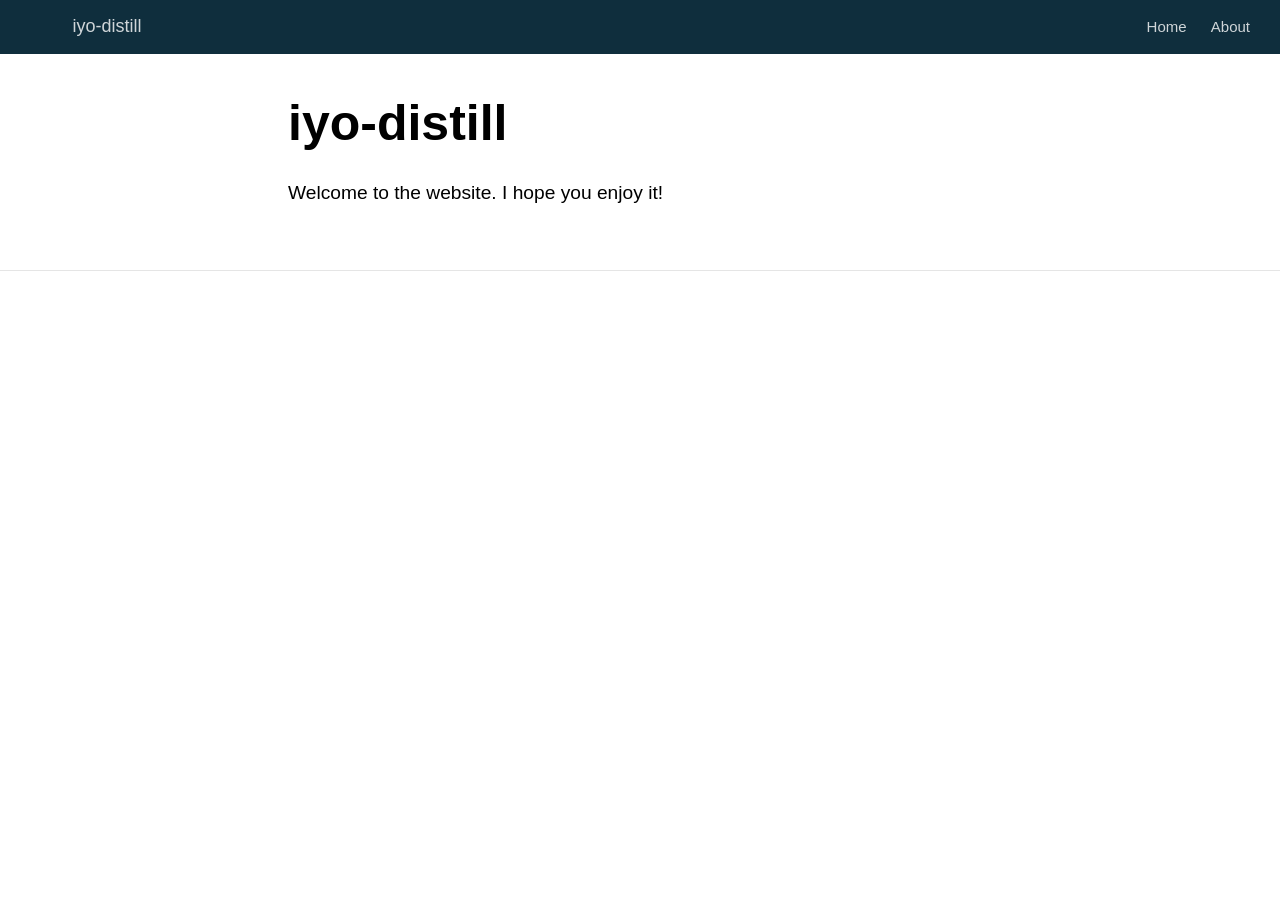
==== docs/index.html @ 84cd0dcd "distill" ====
<!DOCTYPE html>

<html xmlns="http://www.w3.org/1999/xhtml" lang="" xml:lang="">

<head>
  <meta charset="utf-8"/>
  <meta name="viewport" content="width=device-width, initial-scale=1"/>
  <meta http-equiv="X-UA-Compatible" content="IE=Edge,chrome=1"/>
  <meta name="generator" content="distill" />

  <style type="text/css">
  /* Hide doc at startup (prevent jankiness while JS renders/transforms) */
  body {
    visibility: hidden;
  }
  </style>

 <!--radix_placeholder_import_source-->
 <!--/radix_placeholder_import_source-->

<style type="text/css">code{white-space: pre;}</style>
<style type="text/css" data-origin="pandoc">
pre > code.sourceCode { white-space: pre; position: relative; }
pre > code.sourceCode > span { display: inline-block; line-height: 1.25; }
pre > code.sourceCode > span:empty { height: 1.2em; }
.sourceCode { overflow: visible; }
code.sourceCode > span { color: inherit; text-decoration: inherit; }
div.sourceCode { margin: 1em 0; }
pre.sourceCode { margin: 0; }
@media screen {
div.sourceCode { overflow: auto; }
}
@media print {
pre > code.sourceCode { white-space: pre-wrap; }
pre > code.sourceCode > span { text-indent: -5em; padding-left: 5em; }
}
pre.numberSource code
  { counter-reset: source-line 0; }
pre.numberSource code > span
  { position: relative; left: -4em; counter-increment: source-line; }
pre.numberSource code > span > a:first-child::before
  { content: counter(source-line);
    position: relative; left: -1em; text-align: right; vertical-align: baseline;
    border: none; display: inline-block;
    -webkit-touch-callout: none; -webkit-user-select: none;
    -khtml-user-select: none; -moz-user-select: none;
    -ms-user-select: none; user-select: none;
    padding: 0 4px; width: 4em;
    color: #aaaaaa;
  }
pre.numberSource { margin-left: 3em; border-left: 1px solid #aaaaaa;  padding-left: 4px; }
div.sourceCode
  {   }
@media screen {
pre > code.sourceCode > span > a:first-child::before { text-decoration: underline; }
}
code span.al { color: #ad0000; } /* Alert */
code span.an { color: #5e5e5e; } /* Annotation */
code span.at { color: #20794d; } /* Attribute */
code span.bn { color: #ad0000; } /* BaseN */
code span.bu { } /* BuiltIn */
code span.cf { color: #007ba5; } /* ControlFlow */
code span.ch { color: #20794d; } /* Char */
code span.cn { color: #8f5902; } /* Constant */
code span.co { color: #5e5e5e; } /* Comment */
code span.cv { color: #5e5e5e; font-style: italic; } /* CommentVar */
code span.do { color: #5e5e5e; font-style: italic; } /* Documentation */
code span.dt { color: #ad0000; } /* DataType */
code span.dv { color: #ad0000; } /* DecVal */
code span.er { color: #ad0000; } /* Error */
code span.ex { } /* Extension */
code span.fl { color: #ad0000; } /* Float */
code span.fu { color: #4758ab; } /* Function */
code span.im { } /* Import */
code span.in { color: #5e5e5e; } /* Information */
code span.kw { color: #007ba5; } /* Keyword */
code span.op { color: #5e5e5e; } /* Operator */
code span.ot { color: #007ba5; } /* Other */
code span.pp { color: #ad0000; } /* Preprocessor */
code span.sc { color: #20794d; } /* SpecialChar */
code span.ss { color: #20794d; } /* SpecialString */
code span.st { color: #20794d; } /* String */
code span.va { color: #111111; } /* Variable */
code span.vs { color: #20794d; } /* VerbatimString */
code span.wa { color: #5e5e5e; font-style: italic; } /* Warning */
</style>

  <!--radix_placeholder_meta_tags-->
  <title>iyo-distill</title>

  <meta property="description" itemprop="description" content="Welcome to the website. I hope you enjoy it!"/>



  <!--  https://developers.facebook.com/docs/sharing/webmasters#markup -->
  <meta property="og:title" content="iyo-distill"/>
  <meta property="og:type" content="article"/>
  <meta property="og:description" content="Welcome to the website. I hope you enjoy it!"/>
  <meta property="og:locale" content="en_US"/>
  <meta property="og:site_name" content="iyo-distill"/>

  <!--  https://dev.twitter.com/cards/types/summary -->
  <meta property="twitter:card" content="summary"/>
  <meta property="twitter:title" content="iyo-distill"/>
  <meta property="twitter:description" content="Welcome to the website. I hope you enjoy it!"/>

  <!--/radix_placeholder_meta_tags-->
  <!--radix_placeholder_rmarkdown_metadata-->

  <script type="text/json" id="radix-rmarkdown-metadata">
  {"type":"list","attributes":{"names":{"type":"character","attributes":{},"value":["title","description","site"]}},"value":[{"type":"character","attributes":{},"value":["iyo-distill"]},{"type":"character","attributes":{},"value":["Welcome to the website. I hope you enjoy it!\n"]},{"type":"character","attributes":{},"value":["distill::distill_website"]}]}
  </script>
  <!--/radix_placeholder_rmarkdown_metadata-->
  <!--radix_placeholder_navigation_in_header-->
  <meta name="distill:offset" content=""/>

  <script type="application/javascript">

    window.headroom_prevent_pin = false;

    window.document.addEventListener("DOMContentLoaded", function (event) {

      // initialize headroom for banner
      var header = $('header').get(0);
      var headerHeight = header.offsetHeight;
      var headroom = new Headroom(header, {
        tolerance: 5,
        onPin : function() {
          if (window.headroom_prevent_pin) {
            window.headroom_prevent_pin = false;
            headroom.unpin();
          }
        }
      });
      headroom.init();
      if(window.location.hash)
        headroom.unpin();
      $(header).addClass('headroom--transition');

      // offset scroll location for banner on hash change
      // (see: https://github.com/WickyNilliams/headroom.js/issues/38)
      window.addEventListener("hashchange", function(event) {
        window.scrollTo(0, window.pageYOffset - (headerHeight + 25));
      });

      // responsive menu
      $('.distill-site-header').each(function(i, val) {
        var topnav = $(this);
        var toggle = topnav.find('.nav-toggle');
        toggle.on('click', function() {
          topnav.toggleClass('responsive');
        });
      });

      // nav dropdowns
      $('.nav-dropbtn').click(function(e) {
        $(this).next('.nav-dropdown-content').toggleClass('nav-dropdown-active');
        $(this).parent().siblings('.nav-dropdown')
           .children('.nav-dropdown-content').removeClass('nav-dropdown-active');
      });
      $("body").click(function(e){
        $('.nav-dropdown-content').removeClass('nav-dropdown-active');
      });
      $(".nav-dropdown").click(function(e){
        e.stopPropagation();
      });
    });
  </script>

  <style type="text/css">

  /* Theme (user-documented overrideables for nav appearance) */

  .distill-site-nav {
    color: rgba(255, 255, 255, 0.8);
    background-color: #0F2E3D;
    font-size: 15px;
    font-weight: 300;
  }

  .distill-site-nav a {
    color: inherit;
    text-decoration: none;
  }

  .distill-site-nav a:hover {
    color: white;
  }

  @media print {
    .distill-site-nav {
      display: none;
    }
  }

  .distill-site-header {

  }

  .distill-site-footer {

  }


  /* Site Header */

  .distill-site-header {
    width: 100%;
    box-sizing: border-box;
    z-index: 3;
  }

  .distill-site-header .nav-left {
    display: inline-block;
    margin-left: 8px;
  }

  @media screen and (max-width: 768px) {
    .distill-site-header .nav-left {
      margin-left: 0;
    }
  }


  .distill-site-header .nav-right {
    float: right;
    margin-right: 8px;
  }

  .distill-site-header a,
  .distill-site-header .title {
    display: inline-block;
    text-align: center;
    padding: 14px 10px 14px 10px;
  }

  .distill-site-header .title {
    font-size: 18px;
    min-width: 150px;
  }

  .distill-site-header .logo {
    padding: 0;
  }

  .distill-site-header .logo img {
    display: none;
    max-height: 20px;
    width: auto;
    margin-bottom: -4px;
  }

  .distill-site-header .nav-image img {
    max-height: 18px;
    width: auto;
    display: inline-block;
    margin-bottom: -3px;
  }



  @media screen and (min-width: 1000px) {
    .distill-site-header .logo img {
      display: inline-block;
    }
    .distill-site-header .nav-left {
      margin-left: 20px;
    }
    .distill-site-header .nav-right {
      margin-right: 20px;
    }
    .distill-site-header .title {
      padding-left: 12px;
    }
  }


  .distill-site-header .nav-toggle {
    display: none;
  }

  .nav-dropdown {
    display: inline-block;
    position: relative;
  }

  .nav-dropdown .nav-dropbtn {
    border: none;
    outline: none;
    color: rgba(255, 255, 255, 0.8);
    padding: 16px 10px;
    background-color: transparent;
    font-family: inherit;
    font-size: inherit;
    font-weight: inherit;
    margin: 0;
    margin-top: 1px;
    z-index: 2;
  }

  .nav-dropdown-content {
    display: none;
    position: absolute;
    background-color: white;
    min-width: 200px;
    border: 1px solid rgba(0,0,0,0.15);
    border-radius: 4px;
    box-shadow: 0px 8px 16px 0px rgba(0,0,0,0.1);
    z-index: 1;
    margin-top: 2px;
    white-space: nowrap;
    padding-top: 4px;
    padding-bottom: 4px;
  }

  .nav-dropdown-content hr {
    margin-top: 4px;
    margin-bottom: 4px;
    border: none;
    border-bottom: 1px solid rgba(0, 0, 0, 0.1);
  }

  .nav-dropdown-active {
    display: block;
  }

  .nav-dropdown-content a, .nav-dropdown-content .nav-dropdown-header {
    color: black;
    padding: 6px 24px;
    text-decoration: none;
    display: block;
    text-align: left;
  }

  .nav-dropdown-content .nav-dropdown-header {
    display: block;
    padding: 5px 24px;
    padding-bottom: 0;
    text-transform: uppercase;
    font-size: 14px;
    color: #999999;
    white-space: nowrap;
  }

  .nav-dropdown:hover .nav-dropbtn {
    color: white;
  }

  .nav-dropdown-content a:hover {
    background-color: #ddd;
    color: black;
  }

  .nav-right .nav-dropdown-content {
    margin-left: -45%;
    right: 0;
  }

  @media screen and (max-width: 768px) {
    .distill-site-header a, .distill-site-header .nav-dropdown  {display: none;}
    .distill-site-header a.nav-toggle {
      float: right;
      display: block;
    }
    .distill-site-header .title {
      margin-left: 0;
    }
    .distill-site-header .nav-right {
      margin-right: 0;
    }
    .distill-site-header {
      overflow: hidden;
    }
    .nav-right .nav-dropdown-content {
      margin-left: 0;
    }
  }


  @media screen and (max-width: 768px) {
    .distill-site-header.responsive {position: relative; min-height: 500px; }
    .distill-site-header.responsive a.nav-toggle {
      position: absolute;
      right: 0;
      top: 0;
    }
    .distill-site-header.responsive a,
    .distill-site-header.responsive .nav-dropdown {
      display: block;
      text-align: left;
    }
    .distill-site-header.responsive .nav-left,
    .distill-site-header.responsive .nav-right {
      width: 100%;
    }
    .distill-site-header.responsive .nav-dropdown {float: none;}
    .distill-site-header.responsive .nav-dropdown-content {position: relative;}
    .distill-site-header.responsive .nav-dropdown .nav-dropbtn {
      display: block;
      width: 100%;
      text-align: left;
    }
  }

  /* Site Footer */

  .distill-site-footer {
    width: 100%;
    overflow: hidden;
    box-sizing: border-box;
    z-index: 3;
    margin-top: 30px;
    padding-top: 30px;
    padding-bottom: 30px;
    text-align: center;
  }

  /* Headroom */

  d-title {
    padding-top: 6rem;
  }

  @media print {
    d-title {
      padding-top: 4rem;
    }
  }

  .headroom {
    z-index: 1000;
    position: fixed;
    top: 0;
    left: 0;
    right: 0;
  }

  .headroom--transition {
    transition: all .4s ease-in-out;
  }

  .headroom--unpinned {
    top: -100px;
  }

  .headroom--pinned {
    top: 0;
  }

  /* adjust viewport for navbar height */
  /* helps vertically center bootstrap (non-distill) content */
  .min-vh-100 {
    min-height: calc(100vh - 100px) !important;
  }

  </style>

  <script src="site_libs/jquery-1.11.3/jquery.min.js"></script>
  <link href="site_libs/font-awesome-5.1.0/css/all.css" rel="stylesheet"/>
  <link href="site_libs/font-awesome-5.1.0/css/v4-shims.css" rel="stylesheet"/>
  <script src="site_libs/headroom-0.9.4/headroom.min.js"></script>
  <script src="site_libs/autocomplete-0.37.1/autocomplete.min.js"></script>
  <script src="site_libs/fuse-6.4.1/fuse.min.js"></script>

  <script type="application/javascript">

  function getMeta(metaName) {
    var metas = document.getElementsByTagName('meta');
    for (let i = 0; i < metas.length; i++) {
      if (metas[i].getAttribute('name') === metaName) {
        return metas[i].getAttribute('content');
      }
    }
    return '';
  }

  function offsetURL(url) {
    var offset = getMeta('distill:offset');
    return offset ? offset + '/' + url : url;
  }

  function createFuseIndex() {

    // create fuse index
    var options = {
      keys: [
        { name: 'title', weight: 20 },
        { name: 'categories', weight: 15 },
        { name: 'description', weight: 10 },
        { name: 'contents', weight: 5 },
      ],
      ignoreLocation: true,
      threshold: 0
    };
    var fuse = new window.Fuse([], options);

    // fetch the main search.json
    return fetch(offsetURL('search.json'))
      .then(function(response) {
        if (response.status == 200) {
          return response.json().then(function(json) {
            // index main articles
            json.articles.forEach(function(article) {
              fuse.add(article);
            });
            // download collections and index their articles
            return Promise.all(json.collections.map(function(collection) {
              return fetch(offsetURL(collection)).then(function(response) {
                if (response.status === 200) {
                  return response.json().then(function(articles) {
                    articles.forEach(function(article) {
                      fuse.add(article);
                    });
                  })
                } else {
                  return Promise.reject(
                    new Error('Unexpected status from search index request: ' +
                              response.status)
                  );
                }
              });
            })).then(function() {
              return fuse;
            });
          });

        } else {
          return Promise.reject(
            new Error('Unexpected status from search index request: ' +
                        response.status)
          );
        }
      });
  }

  window.document.addEventListener("DOMContentLoaded", function (event) {

    // get search element (bail if we don't have one)
    var searchEl = window.document.getElementById('distill-search');
    if (!searchEl)
      return;

    createFuseIndex()
      .then(function(fuse) {

        // make search box visible
        searchEl.classList.remove('hidden');

        // initialize autocomplete
        var options = {
          autoselect: true,
          hint: false,
          minLength: 2,
        };
        window.autocomplete(searchEl, options, [{
          source: function(query, callback) {
            const searchOptions = {
              isCaseSensitive: false,
              shouldSort: true,
              minMatchCharLength: 2,
              limit: 10,
            };
            var results = fuse.search(query, searchOptions);
            callback(results
              .map(function(result) { return result.item; })
            );
          },
          templates: {
            suggestion: function(suggestion) {
              var img = suggestion.preview && Object.keys(suggestion.preview).length > 0
                ? `<img src="${offsetURL(suggestion.preview)}"</img>`
                : '';
              var html = `
                <div class="search-item">
                  <h3>${suggestion.title}</h3>
                  <div class="search-item-description">
                    ${suggestion.description || ''}
                  </div>
                  <div class="search-item-preview">
                    ${img}
                  </div>
                </div>
              `;
              return html;
            }
          }
        }]).on('autocomplete:selected', function(event, suggestion) {
          window.location.href = offsetURL(suggestion.path);
        });
        // remove inline display style on autocompleter (we want to
        // manage responsive display via css)
        $('.algolia-autocomplete').css("display", "");
      })
      .catch(function(error) {
        console.log(error);
      });

  });

  </script>

  <style type="text/css">

  .nav-search {
    font-size: x-small;
  }

  /* Algolioa Autocomplete */

  .algolia-autocomplete {
    display: inline-block;
    margin-left: 10px;
    vertical-align: sub;
    background-color: white;
    color: black;
    padding: 6px;
    padding-top: 8px;
    padding-bottom: 0;
    border-radius: 6px;
    border: 1px #0F2E3D solid;
    width: 180px;
  }


  @media screen and (max-width: 768px) {
    .distill-site-nav .algolia-autocomplete {
      display: none;
      visibility: hidden;
    }
    .distill-site-nav.responsive .algolia-autocomplete {
      display: inline-block;
      visibility: visible;
    }
    .distill-site-nav.responsive .algolia-autocomplete .aa-dropdown-menu {
      margin-left: 0;
      width: 400px;
      max-height: 400px;
    }
  }

  .algolia-autocomplete .aa-input, .algolia-autocomplete .aa-hint {
    width: 90%;
    outline: none;
    border: none;
  }

  .algolia-autocomplete .aa-hint {
    color: #999;
  }
  .algolia-autocomplete .aa-dropdown-menu {
    width: 550px;
    max-height: 70vh;
    overflow-x: visible;
    overflow-y: scroll;
    padding: 5px;
    margin-top: 3px;
    margin-left: -150px;
    background-color: #fff;
    border-radius: 5px;
    border: 1px solid #999;
    border-top: none;
  }

  .algolia-autocomplete .aa-dropdown-menu .aa-suggestion {
    cursor: pointer;
    padding: 5px 4px;
    border-bottom: 1px solid #eee;
  }

  .algolia-autocomplete .aa-dropdown-menu .aa-suggestion:last-of-type {
    border-bottom: none;
    margin-bottom: 2px;
  }

  .algolia-autocomplete .aa-dropdown-menu .aa-suggestion .search-item {
    overflow: hidden;
    font-size: 0.8em;
    line-height: 1.4em;
  }

  .algolia-autocomplete .aa-dropdown-menu .aa-suggestion .search-item h3 {
    font-size: 1rem;
    margin-block-start: 0;
    margin-block-end: 5px;
  }

  .algolia-autocomplete .aa-dropdown-menu .aa-suggestion .search-item-description {
    display: inline-block;
    overflow: hidden;
    height: 2.8em;
    width: 80%;
    margin-right: 4%;
  }

  .algolia-autocomplete .aa-dropdown-menu .aa-suggestion .search-item-preview {
    display: inline-block;
    width: 15%;
  }

  .algolia-autocomplete .aa-dropdown-menu .aa-suggestion .search-item-preview img {
    height: 3em;
    width: auto;
    display: none;
  }

  .algolia-autocomplete .aa-dropdown-menu .aa-suggestion .search-item-preview img[src] {
    display: initial;
  }

  .algolia-autocomplete .aa-dropdown-menu .aa-suggestion.aa-cursor {
    background-color: #eee;
  }
  .algolia-autocomplete .aa-dropdown-menu .aa-suggestion em {
    font-weight: bold;
    font-style: normal;
  }

  </style>


  <!--/radix_placeholder_navigation_in_header-->
  <!--radix_placeholder_distill-->

  <style type="text/css">

  body {
    background-color: white;
  }

  .pandoc-table {
    width: 100%;
  }

  .pandoc-table>caption {
    margin-bottom: 10px;
  }

  .pandoc-table th:not([align]) {
    text-align: left;
  }

  .pagedtable-footer {
    font-size: 15px;
  }

  d-byline .byline {
    grid-template-columns: 2fr 2fr;
  }

  d-byline .byline h3 {
    margin-block-start: 1.5em;
  }

  d-byline .byline .authors-affiliations h3 {
    margin-block-start: 0.5em;
  }

  .authors-affiliations .orcid-id {
    width: 16px;
    height:16px;
    margin-left: 4px;
    margin-right: 4px;
    vertical-align: middle;
    padding-bottom: 2px;
  }

  d-title .dt-tags {
    margin-top: 1em;
    grid-column: text;
  }

  .dt-tags .dt-tag {
    text-decoration: none;
    display: inline-block;
    color: rgba(0,0,0,0.6);
    padding: 0em 0.4em;
    margin-right: 0.5em;
    margin-bottom: 0.4em;
    font-size: 70%;
    border: 1px solid rgba(0,0,0,0.2);
    border-radius: 3px;
    text-transform: uppercase;
    font-weight: 500;
  }

  d-article table.gt_table td,
  d-article table.gt_table th {
    border-bottom: none;
  }

  .html-widget {
    margin-bottom: 2.0em;
  }

  .l-screen-inset {
    padding-right: 16px;
  }

  .l-screen .caption {
    margin-left: 10px;
  }

  .shaded {
    background: rgb(247, 247, 247);
    padding-top: 20px;
    padding-bottom: 20px;
    border-top: 1px solid rgba(0, 0, 0, 0.1);
    border-bottom: 1px solid rgba(0, 0, 0, 0.1);
  }

  .shaded .html-widget {
    margin-bottom: 0;
    border: 1px solid rgba(0, 0, 0, 0.1);
  }

  .shaded .shaded-content {
    background: white;
  }

  .text-output {
    margin-top: 0;
    line-height: 1.5em;
  }

  .hidden {
    display: none !important;
  }

  d-article {
    padding-top: 2.5rem;
    padding-bottom: 30px;
  }

  d-appendix {
    padding-top: 30px;
  }

  d-article>p>img {
    width: 100%;
  }

  d-article h2 {
    margin: 1rem 0 1.5rem 0;
  }

  d-article h3 {
    margin-top: 1.5rem;
  }

  d-article iframe {
    border: 1px solid rgba(0, 0, 0, 0.1);
    margin-bottom: 2.0em;
    width: 100%;
  }

  /* Tweak code blocks */

  d-article div.sourceCode code,
  d-article pre code {
    font-family: Consolas, Monaco, 'Andale Mono', 'Ubuntu Mono', monospace;
  }

  d-article pre,
  d-article div.sourceCode,
  d-article div.sourceCode pre {
    overflow: auto;
  }

  d-article div.sourceCode {
    background-color: white;
  }

  d-article div.sourceCode pre {
    padding-left: 10px;
    font-size: 12px;
    border-left: 2px solid rgba(0,0,0,0.1);
  }

  d-article pre {
    font-size: 12px;
    color: black;
    background: none;
    margin-top: 0;
    text-align: left;
    white-space: pre;
    word-spacing: normal;
    word-break: normal;
    word-wrap: normal;
    line-height: 1.5;

    -moz-tab-size: 4;
    -o-tab-size: 4;
    tab-size: 4;

    -webkit-hyphens: none;
    -moz-hyphens: none;
    -ms-hyphens: none;
    hyphens: none;
  }

  d-article pre a {
    border-bottom: none;
  }

  d-article pre a:hover {
    border-bottom: none;
    text-decoration: underline;
  }

  d-article details {
    grid-column: text;
    margin-bottom: 0.8em;
  }

  @media(min-width: 768px) {

  d-article pre,
  d-article div.sourceCode,
  d-article div.sourceCode pre {
    overflow: visible !important;
  }

  d-article div.sourceCode pre {
    padding-left: 18px;
    font-size: 14px;
  }

  d-article pre {
    font-size: 14px;
  }

  }

  figure img.external {
    background: white;
    border: 1px solid rgba(0, 0, 0, 0.1);
    box-shadow: 0 1px 8px rgba(0, 0, 0, 0.1);
    padding: 18px;
    box-sizing: border-box;
  }

  /* CSS for d-contents */

  .d-contents {
    grid-column: text;
    color: rgba(0,0,0,0.8);
    font-size: 0.9em;
    padding-bottom: 1em;
    margin-bottom: 1em;
    padding-bottom: 0.5em;
    margin-bottom: 1em;
    padding-left: 0.25em;
    justify-self: start;
  }

  @media(min-width: 1000px) {
    .d-contents.d-contents-float {
      height: 0;
      grid-column-start: 1;
      grid-column-end: 4;
      justify-self: center;
      padding-right: 3em;
      padding-left: 2em;
    }
  }

  .d-contents nav h3 {
    font-size: 18px;
    margin-top: 0;
    margin-bottom: 1em;
  }

  .d-contents li {
    list-style-type: none
  }

  .d-contents nav > ul {
    padding-left: 0;
  }

  .d-contents ul {
    padding-left: 1em
  }

  .d-contents nav ul li {
    margin-top: 0.6em;
    margin-bottom: 0.2em;
  }

  .d-contents nav a {
    font-size: 13px;
    border-bottom: none;
    text-decoration: none
    color: rgba(0, 0, 0, 0.8);
  }

  .d-contents nav a:hover {
    text-decoration: underline solid rgba(0, 0, 0, 0.6)
  }

  .d-contents nav > ul > li > a {
    font-weight: 600;
  }

  .d-contents nav > ul > li > ul {
    font-weight: inherit;
  }

  .d-contents nav > ul > li > ul > li {
    margin-top: 0.2em;
  }


  .d-contents nav ul {
    margin-top: 0;
    margin-bottom: 0.25em;
  }

  .d-article-with-toc h2:nth-child(2) {
    margin-top: 0;
  }


  /* Figure */

  .figure {
    position: relative;
    margin-bottom: 2.5em;
    margin-top: 1.5em;
  }

  .figure img {
    width: 100%;
  }

  .figure .caption {
    color: rgba(0, 0, 0, 0.6);
    font-size: 12px;
    line-height: 1.5em;
  }

  .figure img.external {
    background: white;
    border: 1px solid rgba(0, 0, 0, 0.1);
    box-shadow: 0 1px 8px rgba(0, 0, 0, 0.1);
    padding: 18px;
    box-sizing: border-box;
  }

  .figure .caption a {
    color: rgba(0, 0, 0, 0.6);
  }

  .figure .caption b,
  .figure .caption strong, {
    font-weight: 600;
    color: rgba(0, 0, 0, 1.0);
  }

  /* Citations */

  d-article .citation {
    color: inherit;
    cursor: inherit;
  }

  div.hanging-indent{
    margin-left: 1em; text-indent: -1em;
  }

  /* Citation hover box */

  .tippy-box[data-theme~=light-border] {
    background-color: rgba(250, 250, 250, 0.95);
  }

  .tippy-content > p {
    margin-bottom: 0;
    padding: 2px;
  }


  /* Tweak 1000px media break to show more text */

  @media(min-width: 1000px) {
    .base-grid,
    distill-header,
    d-title,
    d-abstract,
    d-article,
    d-appendix,
    distill-appendix,
    d-byline,
    d-footnote-list,
    d-citation-list,
    distill-footer {
      grid-template-columns: [screen-start] 1fr [page-start kicker-start] 80px [middle-start] 50px [text-start kicker-end] 65px 65px 65px 65px 65px 65px 65px 65px [text-end gutter-start] 65px [middle-end] 65px [page-end gutter-end] 1fr [screen-end];
      grid-column-gap: 16px;
    }

    .grid {
      grid-column-gap: 16px;
    }

    d-article {
      font-size: 1.06rem;
      line-height: 1.7em;
    }
    figure .caption, .figure .caption, figure figcaption {
      font-size: 13px;
    }
  }

  @media(min-width: 1180px) {
    .base-grid,
    distill-header,
    d-title,
    d-abstract,
    d-article,
    d-appendix,
    distill-appendix,
    d-byline,
    d-footnote-list,
    d-citation-list,
    distill-footer {
      grid-template-columns: [screen-start] 1fr [page-start kicker-start] 60px [middle-start] 60px [text-start kicker-end] 60px 60px 60px 60px 60px 60px 60px 60px [text-end gutter-start] 60px [middle-end] 60px [page-end gutter-end] 1fr [screen-end];
      grid-column-gap: 32px;
    }

    .grid {
      grid-column-gap: 32px;
    }
  }


  /* Get the citation styles for the appendix (not auto-injected on render since
     we do our own rendering of the citation appendix) */

  d-appendix .citation-appendix,
  .d-appendix .citation-appendix {
    font-size: 11px;
    line-height: 15px;
    border-left: 1px solid rgba(0, 0, 0, 0.1);
    padding-left: 18px;
    border: 1px solid rgba(0,0,0,0.1);
    background: rgba(0, 0, 0, 0.02);
    padding: 10px 18px;
    border-radius: 3px;
    color: rgba(150, 150, 150, 1);
    overflow: hidden;
    margin-top: -12px;
    white-space: pre-wrap;
    word-wrap: break-word;
  }

  /* Include appendix styles here so they can be overridden */

  d-appendix {
    contain: layout style;
    font-size: 0.8em;
    line-height: 1.7em;
    margin-top: 60px;
    margin-bottom: 0;
    border-top: 1px solid rgba(0, 0, 0, 0.1);
    color: rgba(0,0,0,0.5);
    padding-top: 60px;
    padding-bottom: 48px;
  }

  d-appendix h3 {
    grid-column: page-start / text-start;
    font-size: 15px;
    font-weight: 500;
    margin-top: 1em;
    margin-bottom: 0;
    color: rgba(0,0,0,0.65);
  }

  d-appendix h3 + * {
    margin-top: 1em;
  }

  d-appendix ol {
    padding: 0 0 0 15px;
  }

  @media (min-width: 768px) {
    d-appendix ol {
      padding: 0 0 0 30px;
      margin-left: -30px;
    }
  }

  d-appendix li {
    margin-bottom: 1em;
  }

  d-appendix a {
    color: rgba(0, 0, 0, 0.6);
  }

  d-appendix > * {
    grid-column: text;
  }

  d-appendix > d-footnote-list,
  d-appendix > d-citation-list,
  d-appendix > distill-appendix {
    grid-column: screen;
  }

  /* Include footnote styles here so they can be overridden */

  d-footnote-list {
    contain: layout style;
  }

  d-footnote-list > * {
    grid-column: text;
  }

  d-footnote-list a.footnote-backlink {
    color: rgba(0,0,0,0.3);
    padding-left: 0.5em;
  }



  /* Anchor.js */

  .anchorjs-link {
    /*transition: all .25s linear; */
    text-decoration: none;
    border-bottom: none;
  }
  *:hover > .anchorjs-link {
    margin-left: -1.125em !important;
    text-decoration: none;
    border-bottom: none;
  }

  /* Social footer */

  .social_footer {
    margin-top: 30px;
    margin-bottom: 0;
    color: rgba(0,0,0,0.67);
  }

  .disqus-comments {
    margin-right: 30px;
  }

  .disqus-comment-count {
    border-bottom: 1px solid rgba(0, 0, 0, 0.4);
    cursor: pointer;
  }

  #disqus_thread {
    margin-top: 30px;
  }

  .article-sharing a {
    border-bottom: none;
    margin-right: 8px;
  }

  .article-sharing a:hover {
    border-bottom: none;
  }

  .sidebar-section.subscribe {
    font-size: 12px;
    line-height: 1.6em;
  }

  .subscribe p {
    margin-bottom: 0.5em;
  }


  .article-footer .subscribe {
    font-size: 15px;
    margin-top: 45px;
  }


  .sidebar-section.custom {
    font-size: 12px;
    line-height: 1.6em;
  }

  .custom p {
    margin-bottom: 0.5em;
  }

  /* Styles for listing layout (hide title) */
  .layout-listing d-title, .layout-listing .d-title {
    display: none;
  }

  /* Styles for posts lists (not auto-injected) */


  .posts-with-sidebar {
    padding-left: 45px;
    padding-right: 45px;
  }

  .posts-list .description h2,
  .posts-list .description p {
    font-family: -apple-system, BlinkMacSystemFont, "Segoe UI", Roboto, Oxygen, Ubuntu, Cantarell, "Fira Sans", "Droid Sans", "Helvetica Neue", Arial, sans-serif;
  }

  .posts-list .description h2 {
    font-weight: 700;
    border-bottom: none;
    padding-bottom: 0;
  }

  .posts-list h2.post-tag {
    border-bottom: 1px solid rgba(0, 0, 0, 0.2);
    padding-bottom: 12px;
  }
  .posts-list {
    margin-top: 60px;
    margin-bottom: 24px;
  }

  .posts-list .post-preview {
    text-decoration: none;
    overflow: hidden;
    display: block;
    border-bottom: 1px solid rgba(0, 0, 0, 0.1);
    padding: 24px 0;
  }

  .post-preview-last {
    border-bottom: none !important;
  }

  .posts-list .posts-list-caption {
    grid-column: screen;
    font-weight: 400;
  }

  .posts-list .post-preview h2 {
    margin: 0 0 6px 0;
    line-height: 1.2em;
    font-style: normal;
    font-size: 24px;
  }

  .posts-list .post-preview p {
    margin: 0 0 12px 0;
    line-height: 1.4em;
    font-size: 16px;
  }

  .posts-list .post-preview .thumbnail {
    box-sizing: border-box;
    margin-bottom: 24px;
    position: relative;
    max-width: 500px;
  }
  .posts-list .post-preview img {
    width: 100%;
    display: block;
  }

  .posts-list .metadata {
    font-size: 12px;
    line-height: 1.4em;
    margin-bottom: 18px;
  }

  .posts-list .metadata > * {
    display: inline-block;
  }

  .posts-list .metadata .publishedDate {
    margin-right: 2em;
  }

  .posts-list .metadata .dt-authors {
    display: block;
    margin-top: 0.3em;
    margin-right: 2em;
  }

  .posts-list .dt-tags {
    display: block;
    line-height: 1em;
  }

  .posts-list .dt-tags .dt-tag {
    display: inline-block;
    color: rgba(0,0,0,0.6);
    padding: 0.3em 0.4em;
    margin-right: 0.2em;
    margin-bottom: 0.4em;
    font-size: 60%;
    border: 1px solid rgba(0,0,0,0.2);
    border-radius: 3px;
    text-transform: uppercase;
    font-weight: 500;
  }

  .posts-list img {
    opacity: 1;
  }

  .posts-list img[data-src] {
    opacity: 0;
  }

  .posts-more {
    clear: both;
  }


  .posts-sidebar {
    font-size: 16px;
  }

  .posts-sidebar h3 {
    font-size: 16px;
    margin-top: 0;
    margin-bottom: 0.5em;
    font-weight: 400;
    text-transform: uppercase;
  }

  .sidebar-section {
    margin-bottom: 30px;
  }

  .categories ul {
    list-style-type: none;
    margin: 0;
    padding: 0;
  }

  .categories li {
    color: rgba(0, 0, 0, 0.8);
    margin-bottom: 0;
  }

  .categories li>a {
    border-bottom: none;
  }

  .categories li>a:hover {
    border-bottom: 1px solid rgba(0, 0, 0, 0.4);
  }

  .categories .active {
    font-weight: 600;
  }

  .categories .category-count {
    color: rgba(0, 0, 0, 0.4);
  }


  @media(min-width: 768px) {
    .posts-list .post-preview h2 {
      font-size: 26px;
    }
    .posts-list .post-preview .thumbnail {
      float: right;
      width: 30%;
      margin-bottom: 0;
    }
    .posts-list .post-preview .description {
      float: left;
      width: 45%;
    }
    .posts-list .post-preview .metadata {
      float: left;
      width: 20%;
      margin-top: 8px;
    }
    .posts-list .post-preview p {
      margin: 0 0 12px 0;
      line-height: 1.5em;
      font-size: 16px;
    }
    .posts-with-sidebar .posts-list {
      float: left;
      width: 75%;
    }
    .posts-with-sidebar .posts-sidebar {
      float: right;
      width: 20%;
      margin-top: 60px;
      padding-top: 24px;
      padding-bottom: 24px;
    }
  }


  /* Improve display for browsers without grid (IE/Edge <= 15) */

  .downlevel {
    line-height: 1.6em;
    font-family: -apple-system, BlinkMacSystemFont, "Segoe UI", Roboto, Oxygen, Ubuntu, Cantarell, "Fira Sans", "Droid Sans", "Helvetica Neue", Arial, sans-serif;
    margin: 0;
  }

  .downlevel .d-title {
    padding-top: 6rem;
    padding-bottom: 1.5rem;
  }

  .downlevel .d-title h1 {
    font-size: 50px;
    font-weight: 700;
    line-height: 1.1em;
    margin: 0 0 0.5rem;
  }

  .downlevel .d-title p {
    font-weight: 300;
    font-size: 1.2rem;
    line-height: 1.55em;
    margin-top: 0;
  }

  .downlevel .d-byline {
    padding-top: 0.8em;
    padding-bottom: 0.8em;
    font-size: 0.8rem;
    line-height: 1.8em;
  }

  .downlevel .section-separator {
    border: none;
    border-top: 1px solid rgba(0, 0, 0, 0.1);
  }

  .downlevel .d-article {
    font-size: 1.06rem;
    line-height: 1.7em;
    padding-top: 1rem;
    padding-bottom: 2rem;
  }


  .downlevel .d-appendix {
    padding-left: 0;
    padding-right: 0;
    max-width: none;
    font-size: 0.8em;
    line-height: 1.7em;
    margin-bottom: 0;
    color: rgba(0,0,0,0.5);
    padding-top: 40px;
    padding-bottom: 48px;
  }

  .downlevel .footnotes ol {
    padding-left: 13px;
  }

  .downlevel .base-grid,
  .downlevel .distill-header,
  .downlevel .d-title,
  .downlevel .d-abstract,
  .downlevel .d-article,
  .downlevel .d-appendix,
  .downlevel .distill-appendix,
  .downlevel .d-byline,
  .downlevel .d-footnote-list,
  .downlevel .d-citation-list,
  .downlevel .distill-footer,
  .downlevel .appendix-bottom,
  .downlevel .posts-container {
    padding-left: 40px;
    padding-right: 40px;
  }

  @media(min-width: 768px) {
    .downlevel .base-grid,
    .downlevel .distill-header,
    .downlevel .d-title,
    .downlevel .d-abstract,
    .downlevel .d-article,
    .downlevel .d-appendix,
    .downlevel .distill-appendix,
    .downlevel .d-byline,
    .downlevel .d-footnote-list,
    .downlevel .d-citation-list,
    .downlevel .distill-footer,
    .downlevel .appendix-bottom,
    .downlevel .posts-container {
    padding-left: 150px;
    padding-right: 150px;
    max-width: 900px;
  }
  }

  .downlevel pre code {
    display: block;
    border-left: 2px solid rgba(0, 0, 0, .1);
    padding: 0 0 0 20px;
    font-size: 14px;
  }

  .downlevel code, .downlevel pre {
    color: black;
    background: none;
    font-family: Consolas, Monaco, 'Andale Mono', 'Ubuntu Mono', monospace;
    text-align: left;
    white-space: pre;
    word-spacing: normal;
    word-break: normal;
    word-wrap: normal;
    line-height: 1.5;

    -moz-tab-size: 4;
    -o-tab-size: 4;
    tab-size: 4;

    -webkit-hyphens: none;
    -moz-hyphens: none;
    -ms-hyphens: none;
    hyphens: none;
  }

  .downlevel .posts-list .post-preview {
    color: inherit;
  }



  </style>

  <script type="application/javascript">

  function is_downlevel_browser() {
    if (bowser.isUnsupportedBrowser({ msie: "12", msedge: "16"},
                                   window.navigator.userAgent)) {
      return true;
    } else {
      return window.load_distill_framework === undefined;
    }
  }

  // show body when load is complete
  function on_load_complete() {

    // add anchors
    if (window.anchors) {
      window.anchors.options.placement = 'left';
      window.anchors.add('d-article > h2, d-article > h3, d-article > h4, d-article > h5');
    }


    // set body to visible
    document.body.style.visibility = 'visible';

    // force redraw for leaflet widgets
    if (window.HTMLWidgets) {
      var maps = window.HTMLWidgets.findAll(".leaflet");
      $.each(maps, function(i, el) {
        var map = this.getMap();
        map.invalidateSize();
        map.eachLayer(function(layer) {
          if (layer instanceof L.TileLayer)
            layer.redraw();
        });
      });
    }

    // trigger 'shown' so htmlwidgets resize
    $('d-article').trigger('shown');
  }

  function init_distill() {

    init_common();

    // create front matter
    var front_matter = $('<d-front-matter></d-front-matter>');
    $('#distill-front-matter').wrap(front_matter);

    // create d-title
    $('.d-title').changeElementType('d-title');

    // create d-byline
    var byline = $('<d-byline></d-byline>');
    $('.d-byline').replaceWith(byline);

    // create d-article
    var article = $('<d-article></d-article>');
    $('.d-article').wrap(article).children().unwrap();

    // move posts container into article
    $('.posts-container').appendTo($('d-article'));

    // create d-appendix
    $('.d-appendix').changeElementType('d-appendix');

    // flag indicating that we have appendix items
    var appendix = $('.appendix-bottom').children('h3').length > 0;

    // replace footnotes with <d-footnote>
    $('.footnote-ref').each(function(i, val) {
      appendix = true;
      var href = $(this).attr('href');
      var id = href.replace('#', '');
      var fn = $('#' + id);
      var fn_p = $('#' + id + '>p');
      fn_p.find('.footnote-back').remove();
      var text = fn_p.html();
      var dtfn = $('<d-footnote></d-footnote>');
      dtfn.html(text);
      $(this).replaceWith(dtfn);
    });
    // remove footnotes
    $('.footnotes').remove();

    // move refs into #references-listing
    $('#references-listing').replaceWith($('#refs'));

    $('h1.appendix, h2.appendix').each(function(i, val) {
      $(this).changeElementType('h3');
    });
    $('h3.appendix').each(function(i, val) {
      var id = $(this).attr('id');
      $('.d-contents a[href="#' + id + '"]').parent().remove();
      appendix = true;
      $(this).nextUntil($('h1, h2, h3')).addBack().appendTo($('d-appendix'));
    });

    // show d-appendix if we have appendix content
    $("d-appendix").css('display', appendix ? 'grid' : 'none');

    // localize layout chunks to just output
    $('.layout-chunk').each(function(i, val) {

      // capture layout
      var layout = $(this).attr('data-layout');

      // apply layout to markdown level block elements
      var elements = $(this).children().not('details, div.sourceCode, pre, script');
      elements.each(function(i, el) {
        var layout_div = $('<div class="' + layout + '"></div>');
        if (layout_div.hasClass('shaded')) {
          var shaded_content = $('<div class="shaded-content"></div>');
          $(this).wrap(shaded_content);
          $(this).parent().wrap(layout_div);
        } else {
          $(this).wrap(layout_div);
        }
      });


      // unwrap the layout-chunk div
      $(this).children().unwrap();
    });

    // remove code block used to force  highlighting css
    $('.distill-force-highlighting-css').parent().remove();

    // remove empty line numbers inserted by pandoc when using a
    // custom syntax highlighting theme
    $('code.sourceCode a:empty').remove();

    // load distill framework
    load_distill_framework();

    // wait for window.distillRunlevel == 4 to do post processing
    function distill_post_process() {

      if (!window.distillRunlevel || window.distillRunlevel < 4)
        return;

      // hide author/affiliations entirely if we have no authors
      var front_matter = JSON.parse($("#distill-front-matter").html());
      var have_authors = front_matter.authors && front_matter.authors.length > 0;
      if (!have_authors)
        $('d-byline').addClass('hidden');

      // article with toc class
      $('.d-contents').parent().addClass('d-article-with-toc');

      // strip links that point to #
      $('.authors-affiliations').find('a[href="#"]').removeAttr('href');

      // add orcid ids
      $('.authors-affiliations').find('.author').each(function(i, el) {
        var orcid_id = front_matter.authors[i].orcidID;
        if (orcid_id) {
          var a = $('<a></a>');
          a.attr('href', 'https://orcid.org/' + orcid_id);
          var img = $('<img></img>');
          img.addClass('orcid-id');
          img.attr('alt', 'ORCID ID');
          img.attr('src','[data-uri]');
          a.append(img);
          $(this).append(a);
        }
      });

      // hide elements of author/affiliations grid that have no value
      function hide_byline_column(caption) {
        $('d-byline').find('h3:contains("' + caption + '")').parent().css('visibility', 'hidden');
      }

      // affiliations
      var have_affiliations = false;
      for (var i = 0; i<front_matter.authors.length; ++i) {
        var author = front_matter.authors[i];
        if (author.affiliation !== "&nbsp;") {
          have_affiliations = true;
          break;
        }
      }
      if (!have_affiliations)
        $('d-byline').find('h3:contains("Affiliations")').css('visibility', 'hidden');

      // published date
      if (!front_matter.publishedDate)
        hide_byline_column("Published");

      // document object identifier
      var doi = $('d-byline').find('h3:contains("DOI")');
      var doi_p = doi.next().empty();
      if (!front_matter.doi) {
        // if we have a citation and valid citationText then link to that
        if ($('#citation').length > 0 && front_matter.citationText) {
          doi.html('Citation');
          $('<a href="#citation"></a>')
            .text(front_matter.citationText)
            .appendTo(doi_p);
        } else {
          hide_byline_column("DOI");
        }
      } else {
        $('<a></a>')
           .attr('href', "https://doi.org/" + front_matter.doi)
           .html(front_matter.doi)
           .appendTo(doi_p);
      }

       // change plural form of authors/affiliations
      if (front_matter.authors.length === 1) {
        var grid = $('.authors-affiliations');
        grid.children('h3:contains("Authors")').text('Author');
        grid.children('h3:contains("Affiliations")').text('Affiliation');
      }

      // remove d-appendix and d-footnote-list local styles
      $('d-appendix > style:first-child').remove();
      $('d-footnote-list > style:first-child').remove();

      // move appendix-bottom entries to the bottom
      $('.appendix-bottom').appendTo('d-appendix').children().unwrap();
      $('.appendix-bottom').remove();

      // hoverable references
      $('span.citation[data-cites]').each(function() {
        var refHtml = $('#ref-' + $(this).attr('data-cites')).html();
        window.tippy(this, {
          allowHTML: true,
          content: refHtml,
          maxWidth: 500,
          interactive: true,
          interactiveBorder: 10,
          theme: 'light-border',
          placement: 'bottom-start'
        });
      });

      // clear polling timer
      clearInterval(tid);

      // show body now that everything is ready
      on_load_complete();
    }

    var tid = setInterval(distill_post_process, 50);
    distill_post_process();

  }

  function init_downlevel() {

    init_common();

     // insert hr after d-title
    $('.d-title').after($('<hr class="section-separator"/>'));

    // check if we have authors
    var front_matter = JSON.parse($("#distill-front-matter").html());
    var have_authors = front_matter.authors && front_matter.authors.length > 0;

    // manage byline/border
    if (!have_authors)
      $('.d-byline').remove();
    $('.d-byline').after($('<hr class="section-separator"/>'));
    $('.d-byline a').remove();

    // remove toc
    $('.d-contents').remove();

    // move appendix elements
    $('h1.appendix, h2.appendix').each(function(i, val) {
      $(this).changeElementType('h3');
    });
    $('h3.appendix').each(function(i, val) {
      $(this).nextUntil($('h1, h2, h3')).addBack().appendTo($('.d-appendix'));
    });


    // inject headers into references and footnotes
    var refs_header = $('<h3></h3>');
    refs_header.text('References');
    $('#refs').prepend(refs_header);

    var footnotes_header = $('<h3></h3');
    footnotes_header.text('Footnotes');
    $('.footnotes').children('hr').first().replaceWith(footnotes_header);

    // move appendix-bottom entries to the bottom
    $('.appendix-bottom').appendTo('.d-appendix').children().unwrap();
    $('.appendix-bottom').remove();

    // remove appendix if it's empty
    if ($('.d-appendix').children().length === 0)
      $('.d-appendix').remove();

    // prepend separator above appendix
    $('.d-appendix').before($('<hr class="section-separator" style="clear: both"/>'));

    // trim code
    $('pre>code').each(function(i, val) {
      $(this).html($.trim($(this).html()));
    });

    // move posts-container right before article
    $('.posts-container').insertBefore($('.d-article'));

    $('body').addClass('downlevel');

    on_load_complete();
  }


  function init_common() {

    // jquery plugin to change element types
    (function($) {
      $.fn.changeElementType = function(newType) {
        var attrs = {};

        $.each(this[0].attributes, function(idx, attr) {
          attrs[attr.nodeName] = attr.nodeValue;
        });

        this.replaceWith(function() {
          return $("<" + newType + "/>", attrs).append($(this).contents());
        });
      };
    })(jQuery);

    // prevent underline for linked images
    $('a > img').parent().css({'border-bottom' : 'none'});

    // mark non-body figures created by knitr chunks as 100% width
    $('.layout-chunk').each(function(i, val) {
      var figures = $(this).find('img, .html-widget');
      if ($(this).attr('data-layout') !== "l-body") {
        figures.css('width', '100%');
      } else {
        figures.css('max-width', '100%');
        figures.filter("[width]").each(function(i, val) {
          var fig = $(this);
          fig.css('width', fig.attr('width') + 'px');
        });

      }
    });

    // auto-append index.html to post-preview links in file: protocol
    // and in rstudio ide preview
    $('.post-preview').each(function(i, val) {
      if (window.location.protocol === "file:")
        $(this).attr('href', $(this).attr('href') + "index.html");
    });

    // get rid of index.html references in header
    if (window.location.protocol !== "file:") {
      $('.distill-site-header a[href]').each(function(i,val) {
        $(this).attr('href', $(this).attr('href').replace("index.html", "./"));
      });
    }

    // add class to pandoc style tables
    $('tr.header').parent('thead').parent('table').addClass('pandoc-table');
    $('.kable-table').children('table').addClass('pandoc-table');

    // add figcaption style to table captions
    $('caption').parent('table').addClass("figcaption");

    // initialize posts list
    if (window.init_posts_list)
      window.init_posts_list();

    // implmement disqus comment link
    $('.disqus-comment-count').click(function() {
      window.headroom_prevent_pin = true;
      $('#disqus_thread').toggleClass('hidden');
      if (!$('#disqus_thread').hasClass('hidden')) {
        var offset = $(this).offset();
        $(window).resize();
        $('html, body').animate({
          scrollTop: offset.top - 35
        });
      }
    });
  }

  document.addEventListener('DOMContentLoaded', function() {
    if (is_downlevel_browser())
      init_downlevel();
    else
      window.addEventListener('WebComponentsReady', init_distill);
  });

  </script>

  <!--/radix_placeholder_distill-->
  <script src="site_libs/header-attrs-2.6/header-attrs.js"></script>
  <script src="site_libs/popper-2.6.0/popper.min.js"></script>
  <link href="site_libs/tippy-6.2.7/tippy.css" rel="stylesheet" />
  <link href="site_libs/tippy-6.2.7/tippy-light-border.css" rel="stylesheet" />
  <script src="site_libs/tippy-6.2.7/tippy.umd.min.js"></script>
  <script src="site_libs/anchor-4.2.2/anchor.min.js"></script>
  <script src="site_libs/bowser-1.9.3/bowser.min.js"></script>
  <script src="site_libs/webcomponents-2.0.0/webcomponents.js"></script>
  <script src="site_libs/distill-2.2.21/template.v2.js"></script>
  <!--radix_placeholder_site_in_header-->
  <!--/radix_placeholder_site_in_header-->


</head>

<body>

<!--radix_placeholder_front_matter-->

<script id="distill-front-matter" type="text/json">
{"title":"iyo-distill","description":"Welcome to the website. I hope you enjoy it!","authors":[]}
</script>

<!--/radix_placeholder_front_matter-->
<!--radix_placeholder_navigation_before_body-->
<header class="header header--fixed" role="banner">
<nav class="distill-site-nav distill-site-header">
<div class="nav-left">
<a href="index.html" class="title">iyo-distill</a>
</div>
<div class="nav-right">
<a href="index.html">Home</a>
<a href="about.html">About</a>
<a href="javascript:void(0);" class="nav-toggle">&#9776;</a>
</div>
</nav>
</header>
<!--/radix_placeholder_navigation_before_body-->
<!--radix_placeholder_site_before_body-->
<!--/radix_placeholder_site_before_body-->

<div class="d-title">
<h1>iyo-distill</h1>
<!--radix_placeholder_categories-->
<!--/radix_placeholder_categories-->
<p><p>Welcome to the website. I hope you enjoy it!</p></p>
</div>


<div class="d-article">
<div class="sourceCode" id="cb1"><pre class="sourceCode r distill-force-highlighting-css"><code class="sourceCode r"></code></pre></div>
<!--radix_placeholder_article_footer-->
<!--/radix_placeholder_article_footer-->
</div>

<div class="d-appendix">
</div>


<!--radix_placeholder_site_after_body-->
<!--/radix_placeholder_site_after_body-->
<!--radix_placeholder_appendices-->
<div class="appendix-bottom"></div>
<!--/radix_placeholder_appendices-->
<!--radix_placeholder_navigation_after_body-->
<!--/radix_placeholder_navigation_after_body-->

</body>

</html>
---- docs/site_libs/font-awesome-5.1.0/css/all.css ----
/*!
 * Font Awesome Free 5.1.0 by @fontawesome - https://fontawesome.com
 * License - https://fontawesome.com/license (Icons: CC BY 4.0, Fonts: SIL OFL 1.1, Code: MIT License)
 */
.fa,.fab,.fal,.far,.fas{-moz-osx-font-smoothing:grayscale;-webkit-font-smoothing:antialiased;display:inline-block;font-style:normal;font-variant:normal;text-rendering:auto;line-height:1}.fa-lg{font-size:1.33333em;line-height:.75em;vertical-align:-.0667em}.fa-xs{font-size:.75em}.fa-sm{font-size:.875em}.fa-1x{font-size:1em}.fa-2x{font-size:2em}.fa-3x{font-size:3em}.fa-4x{font-size:4em}.fa-5x{font-size:5em}.fa-6x{font-size:6em}.fa-7x{font-size:7em}.fa-8x{font-size:8em}.fa-9x{font-size:9em}.fa-10x{font-size:10em}.fa-fw{text-align:center;width:1.25em}.fa-ul{list-style-type:none;margin-left:2.5em;padding-left:0}.fa-ul>li{position:relative}.fa-li{left:-2em;position:absolute;text-align:center;width:2em;line-height:inherit}.fa-border{border:.08em solid #eee;border-radius:.1em;padding:.2em .25em .15em}.fa-pull-left{float:left}.fa-pull-right{float:right}.fa.fa-pull-left,.fab.fa-pull-left,.fal.fa-pull-left,.far.fa-pull-left,.fas.fa-pull-left{margin-right:.3em}.fa.fa-pull-right,.fab.fa-pull-right,.fal.fa-pull-right,.far.fa-pull-right,.fas.fa-pull-right{margin-left:.3em}.fa-spin{animation:a 2s infinite linear}.fa-pulse{animation:a 1s infinite steps(8)}@keyframes a{0%{transform:rotate(0deg)}to{transform:rotate(1turn)}}.fa-rotate-90{-ms-filter:"progid:DXImageTransform.Microsoft.BasicImage(rotation=1)";transform:rotate(90deg)}.fa-rotate-180{-ms-filter:"progid:DXImageTransform.Microsoft.BasicImage(rotation=2)";transform:rotate(180deg)}.fa-rotate-270{-ms-filter:"progid:DXImageTransform.Microsoft.BasicImage(rotation=3)";transform:rotate(270deg)}.fa-flip-horizontal{-ms-filter:"progid:DXImageTransform.Microsoft.BasicImage(rotation=0, mirror=1)";transform:scaleX(-1)}.fa-flip-vertical{transform:scaleY(-1)}.fa-flip-horizontal.fa-flip-vertical,.fa-flip-vertical{-ms-filter:"progid:DXImageTransform.Microsoft.BasicImage(rotation=2, mirror=1)"}.fa-flip-horizontal.fa-flip-vertical{transform:scale(-1)}:root .fa-flip-horizontal,:root .fa-flip-vertical,:root .fa-rotate-90,:root .fa-rotate-180,:root .fa-rotate-270{-webkit-filter:none;filter:none}.fa-stack{display:inline-block;height:2em;line-height:2em;position:relative;vertical-align:middle;width:2em}.fa-stack-1x,.fa-stack-2x{left:0;position:absolute;text-align:center;width:100%}.fa-stack-1x{line-height:inherit}.fa-stack-2x{font-size:2em}.fa-inverse{color:#fff}.fa-500px:before{content:"\f26e"}.fa-accessible-icon:before{content:"\f368"}.fa-accusoft:before{content:"\f369"}.fa-address-book:before{content:"\f2b9"}.fa-address-card:before{content:"\f2bb"}.fa-adjust:before{content:"\f042"}.fa-adn:before{content:"\f170"}.fa-adversal:before{content:"\f36a"}.fa-affiliatetheme:before{content:"\f36b"}.fa-algolia:before{content:"\f36c"}.fa-align-center:before{content:"\f037"}.fa-align-justify:before{content:"\f039"}.fa-align-left:before{content:"\f036"}.fa-align-right:before{content:"\f038"}.fa-allergies:before{content:"\f461"}.fa-amazon:before{content:"\f270"}.fa-amazon-pay:before{content:"\f42c"}.fa-ambulance:before{content:"\f0f9"}.fa-american-sign-language-interpreting:before{content:"\f2a3"}.fa-amilia:before{content:"\f36d"}.fa-anchor:before{content:"\f13d"}.fa-android:before{content:"\f17b"}.fa-angellist:before{content:"\f209"}.fa-angle-double-down:before{content:"\f103"}.fa-angle-double-left:before{content:"\f100"}.fa-angle-double-right:before{content:"\f101"}.fa-angle-double-up:before{content:"\f102"}.fa-angle-down:before{content:"\f107"}.fa-angle-left:before{content:"\f104"}.fa-angle-right:before{content:"\f105"}.fa-angle-up:before{content:"\f106"}.fa-angry:before{content:"\f556"}.fa-angrycreative:before{content:"\f36e"}.fa-angular:before{content:"\f420"}.fa-app-store:before{content:"\f36f"}.fa-app-store-ios:before{content:"\f370"}.fa-apper:before{content:"\f371"}.fa-apple:before{content:"\f179"}.fa-apple-pay:before{content:"\f415"}.fa-archive:before{content:"\f187"}.fa-archway:before{content:"\f557"}.fa-arrow-alt-circle-down:before{content:"\f358"}.fa-arrow-alt-circle-left:before{content:"\f359"}.fa-arrow-alt-circle-right:before{content:"\f35a"}.fa-arrow-alt-circle-up:before{content:"\f35b"}.fa-arrow-circle-down:before{content:"\f0ab"}.fa-arrow-circle-left:before{content:"\f0a8"}.fa-arrow-circle-right:before{content:"\f0a9"}.fa-arrow-circle-up:before{content:"\f0aa"}.fa-arrow-down:before{content:"\f063"}.fa-arrow-left:before{content:"\f060"}.fa-arrow-right:before{content:"\f061"}.fa-arrow-up:before{content:"\f062"}.fa-arrows-alt:before{content:"\f0b2"}.fa-arrows-alt-h:before{content:"\f337"}.fa-arrows-alt-v:before{content:"\f338"}.fa-assistive-listening-systems:before{content:"\f2a2"}.fa-asterisk:before{content:"\f069"}.fa-asymmetrik:before{content:"\f372"}.fa-at:before{content:"\f1fa"}.fa-atlas:before{content:"\f558"}.fa-audible:before{content:"\f373"}.fa-audio-description:before{content:"\f29e"}.fa-autoprefixer:before{content:"\f41c"}.fa-avianex:before{content:"\f374"}.fa-aviato:before{content:"\f421"}.fa-award:before{content:"\f559"}.fa-aws:before{content:"\f375"}.fa-backspace:before{content:"\f55a"}.fa-backward:before{content:"\f04a"}.fa-balance-scale:before{content:"\f24e"}.fa-ban:before{content:"\f05e"}.fa-band-aid:before{content:"\f462"}.fa-bandcamp:before{content:"\f2d5"}.fa-barcode:before{content:"\f02a"}.fa-bars:before{content:"\f0c9"}.fa-baseball-ball:before{content:"\f433"}.fa-basketball-ball:before{content:"\f434"}.fa-bath:before{content:"\f2cd"}.fa-battery-empty:before{content:"\f244"}.fa-battery-full:before{content:"\f240"}.fa-battery-half:before{content:"\f242"}.fa-battery-quarter:before{content:"\f243"}.fa-battery-three-quarters:before{content:"\f241"}.fa-bed:before{content:"\f236"}.fa-beer:before{content:"\f0fc"}.fa-behance:before{content:"\f1b4"}.fa-behance-square:before{content:"\f1b5"}.fa-bell:before{content:"\f0f3"}.fa-bell-slash:before{content:"\f1f6"}.fa-bezier-curve:before{content:"\f55b"}.fa-bicycle:before{content:"\f206"}.fa-bimobject:before{content:"\f378"}.fa-binoculars:before{content:"\f1e5"}.fa-birthday-cake:before{content:"\f1fd"}.fa-bitbucket:before{content:"\f171"}.fa-bitcoin:before{content:"\f379"}.fa-bity:before{content:"\f37a"}.fa-black-tie:before{content:"\f27e"}.fa-blackberry:before{content:"\f37b"}.fa-blender:before{content:"\f517"}.fa-blind:before{content:"\f29d"}.fa-blogger:before{content:"\f37c"}.fa-blogger-b:before{content:"\f37d"}.fa-bluetooth:before{content:"\f293"}.fa-bluetooth-b:before{content:"\f294"}.fa-bold:before{content:"\f032"}.fa-bolt:before{content:"\f0e7"}.fa-bomb:before{content:"\f1e2"}.fa-bong:before{content:"\f55c"}.fa-book:before{content:"\f02d"}.fa-book-open:before{content:"\f518"}.fa-bookmark:before{content:"\f02e"}.fa-bowling-ball:before{content:"\f436"}.fa-box:before{content:"\f466"}.fa-box-open:before{content:"\f49e"}.fa-boxes:before{content:"\f468"}.fa-braille:before{content:"\f2a1"}.fa-briefcase:before{content:"\f0b1"}.fa-briefcase-medical:before{content:"\f469"}.fa-broadcast-tower:before{content:"\f519"}.fa-broom:before{content:"\f51a"}.fa-brush:before{content:"\f55d"}.fa-btc:before{content:"\f15a"}.fa-bug:before{content:"\f188"}.fa-building:before{content:"\f1ad"}.fa-bullhorn:before{content:"\f0a1"}.fa-bullseye:before{content:"\f140"}.fa-burn:before{content:"\f46a"}.fa-buromobelexperte:before{content:"\f37f"}.fa-bus:before{content:"\f207"}.fa-bus-alt:before{content:"\f55e"}.fa-buysellads:before{content:"\f20d"}.fa-calculator:before{content:"\f1ec"}.fa-calendar:before{content:"\f133"}.fa-calendar-alt:before{content:"\f073"}.fa-calendar-check:before{content:"\f274"}.fa-calendar-minus:before{content:"\f272"}.fa-calendar-plus:before{content:"\f271"}.fa-calendar-times:before{content:"\f273"}.fa-camera:before{content:"\f030"}.fa-camera-retro:before{content:"\f083"}.fa-cannabis:before{content:"\f55f"}.fa-capsules:before{content:"\f46b"}.fa-car:before{content:"\f1b9"}.fa-caret-down:before{content:"\f0d7"}.fa-caret-left:before{content:"\f0d9"}.fa-caret-right:before{content:"\f0da"}.fa-caret-square-down:before{content:"\f150"}.fa-caret-square-left:before{content:"\f191"}.fa-caret-square-right:before{content:"\f152"}.fa-caret-square-up:before{content:"\f151"}.fa-caret-up:before{content:"\f0d8"}.fa-cart-arrow-down:before{content:"\f218"}.fa-cart-plus:before{content:"\f217"}.fa-cc-amazon-pay:before{content:"\f42d"}.fa-cc-amex:before{content:"\f1f3"}.fa-cc-apple-pay:before{content:"\f416"}.fa-cc-diners-club:before{content:"\f24c"}.fa-cc-discover:before{content:"\f1f2"}.fa-cc-jcb:before{content:"\f24b"}.fa-cc-mastercard:before{content:"\f1f1"}.fa-cc-paypal:before{content:"\f1f4"}.fa-cc-stripe:before{content:"\f1f5"}.fa-cc-visa:before{content:"\f1f0"}.fa-centercode:before{content:"\f380"}.fa-certificate:before{content:"\f0a3"}.fa-chalkboard:before{content:"\f51b"}.fa-chalkboard-teacher:before{content:"\f51c"}.fa-chart-area:before{content:"\f1fe"}.fa-chart-bar:before{content:"\f080"}.fa-chart-line:before{content:"\f201"}.fa-chart-pie:before{content:"\f200"}.fa-check:before{content:"\f00c"}.fa-check-circle:before{content:"\f058"}.fa-check-double:before{content:"\f560"}.fa-check-square:before{content:"\f14a"}.fa-chess:before{content:"\f439"}.fa-chess-bishop:before{content:"\f43a"}.fa-chess-board:before{content:"\f43c"}.fa-chess-king:before{content:"\f43f"}.fa-chess-knight:before{content:"\f441"}.fa-chess-pawn:before{content:"\f443"}.fa-chess-queen:before{content:"\f445"}.fa-chess-rook:before{content:"\f447"}.fa-chevron-circle-down:before{content:"\f13a"}.fa-chevron-circle-left:before{content:"\f137"}.fa-chevron-circle-right:before{content:"\f138"}.fa-chevron-circle-up:before{content:"\f139"}.fa-chevron-down:before{content:"\f078"}.fa-chevron-left:before{content:"\f053"}.fa-chevron-right:before{content:"\f054"}.fa-chevron-up:before{content:"\f077"}.fa-child:before{content:"\f1ae"}.fa-chrome:before{content:"\f268"}.fa-church:before{content:"\f51d"}.fa-circle:before{content:"\f111"}.fa-circle-notch:before{content:"\f1ce"}.fa-clipboard:before{content:"\f328"}.fa-clipboard-check:before{content:"\f46c"}.fa-clipboard-list:before{content:"\f46d"}.fa-clock:before{content:"\f017"}.fa-clone:before{content:"\f24d"}.fa-closed-captioning:before{content:"\f20a"}.fa-cloud:before{content:"\f0c2"}.fa-cloud-download-alt:before{content:"\f381"}.fa-cloud-upload-alt:before{content:"\f382"}.fa-cloudscale:before{content:"\f383"}.fa-cloudsmith:before{content:"\f384"}.fa-cloudversify:before{content:"\f385"}.fa-cocktail:before{content:"\f561"}.fa-code:before{content:"\f121"}.fa-code-branch:before{content:"\f126"}.fa-codepen:before{content:"\f1cb"}.fa-codiepie:before{content:"\f284"}.fa-coffee:before{content:"\f0f4"}.fa-cog:before{content:"\f013"}.fa-cogs:before{content:"\f085"}.fa-coins:before{content:"\f51e"}.fa-columns:before{content:"\f0db"}.fa-comment:before{content:"\f075"}.fa-comment-alt:before{content:"\f27a"}.fa-comment-dots:before{content:"\f4ad"}.fa-comment-slash:before{content:"\f4b3"}.fa-comments:before{content:"\f086"}.fa-compact-disc:before{content:"\f51f"}.fa-compass:before{content:"\f14e"}.fa-compress:before{content:"\f066"}.fa-concierge-bell:before{content:"\f562"}.fa-connectdevelop:before{content:"\f20e"}.fa-contao:before{content:"\f26d"}.fa-cookie:before{content:"\f563"}.fa-cookie-bite:before{content:"\f564"}.fa-copy:before{content:"\f0c5"}.fa-copyright:before{content:"\f1f9"}.fa-couch:before{content:"\f4b8"}.fa-cpanel:before{content:"\f388"}.fa-creative-commons:before{content:"\f25e"}.fa-creative-commons-by:before{content:"\f4e7"}.fa-creative-commons-nc:before{content:"\f4e8"}.fa-creative-commons-nc-eu:before{content:"\f4e9"}.fa-creative-commons-nc-jp:before{content:"\f4ea"}.fa-creative-commons-nd:before{content:"\f4eb"}.fa-creative-commons-pd:before{content:"\f4ec"}.fa-creative-commons-pd-alt:before{content:"\f4ed"}.fa-creative-commons-remix:before{content:"\f4ee"}.fa-creative-commons-sa:before{content:"\f4ef"}.fa-creative-commons-sampling:before{content:"\f4f0"}.fa-creative-commons-sampling-plus:before{content:"\f4f1"}.fa-creative-commons-share:before{content:"\f4f2"}.fa-credit-card:before{content:"\f09d"}.fa-crop:before{content:"\f125"}.fa-crop-alt:before{content:"\f565"}.fa-crosshairs:before{content:"\f05b"}.fa-crow:before{content:"\f520"}.fa-crown:before{content:"\f521"}.fa-css3:before{content:"\f13c"}.fa-css3-alt:before{content:"\f38b"}.fa-cube:before{content:"\f1b2"}.fa-cubes:before{content:"\f1b3"}.fa-cut:before{content:"\f0c4"}.fa-cuttlefish:before{content:"\f38c"}.fa-d-and-d:before{content:"\f38d"}.fa-dashcube:before{content:"\f210"}.fa-database:before{content:"\f1c0"}.fa-deaf:before{content:"\f2a4"}.fa-delicious:before{content:"\f1a5"}.fa-deploydog:before{content:"\f38e"}.fa-deskpro:before{content:"\f38f"}.fa-desktop:before{content:"\f108"}.fa-deviantart:before{content:"\f1bd"}.fa-diagnoses:before{content:"\f470"}.fa-dice:before{content:"\f522"}.fa-dice-five:before{content:"\f523"}.fa-dice-four:before{content:"\f524"}.fa-dice-one:before{content:"\f525"}.fa-dice-six:before{content:"\f526"}.fa-dice-three:before{content:"\f527"}.fa-dice-two:before{content:"\f528"}.fa-digg:before{content:"\f1a6"}.fa-digital-ocean:before{content:"\f391"}.fa-digital-tachograph:before{content:"\f566"}.fa-discord:before{content:"\f392"}.fa-discourse:before{content:"\f393"}.fa-divide:before{content:"\f529"}.fa-dizzy:before{content:"\f567"}.fa-dna:before{content:"\f471"}.fa-dochub:before{content:"\f394"}.fa-docker:before{content:"\f395"}.fa-dollar-sign:before{content:"\f155"}.fa-dolly:before{content:"\f472"}.fa-dolly-flatbed:before{content:"\f474"}.fa-donate:before{content:"\f4b9"}.fa-door-closed:before{content:"\f52a"}.fa-door-open:before{content:"\f52b"}.fa-dot-circle:before{content:"\f192"}.fa-dove:before{content:"\f4ba"}.fa-download:before{content:"\f019"}.fa-draft2digital:before{content:"\f396"}.fa-drafting-compass:before{content:"\f568"}.fa-dribbble:before{content:"\f17d"}.fa-dribbble-square:before{content:"\f397"}.fa-dropbox:before{content:"\f16b"}.fa-drum:before{content:"\f569"}.fa-drum-steelpan:before{content:"\f56a"}.fa-drupal:before{content:"\f1a9"}.fa-dumbbell:before{content:"\f44b"}.fa-dyalog:before{content:"\f399"}.fa-earlybirds:before{content:"\f39a"}.fa-ebay:before{content:"\f4f4"}.fa-edge:before{content:"\f282"}.fa-edit:before{content:"\f044"}.fa-eject:before{content:"\f052"}.fa-elementor:before{content:"\f430"}.fa-ellipsis-h:before{content:"\f141"}.fa-ellipsis-v:before{content:"\f142"}.fa-ember:before{content:"\f423"}.fa-empire:before{content:"\f1d1"}.fa-envelope:before{content:"\f0e0"}.fa-envelope-open:before{content:"\f2b6"}.fa-envelope-square:before{content:"\f199"}.fa-envira:before{content:"\f299"}.fa-equals:before{content:"\f52c"}.fa-eraser:before{content:"\f12d"}.fa-erlang:before{content:"\f39d"}.fa-ethereum:before{content:"\f42e"}.fa-etsy:before{content:"\f2d7"}.fa-euro-sign:before{content:"\f153"}.fa-exchange-alt:before{content:"\f362"}.fa-exclamation:before{content:"\f12a"}.fa-exclamation-circle:before{content:"\f06a"}.fa-exclamation-triangle:before{content:"\f071"}.fa-expand:before{content:"\f065"}.fa-expand-arrows-alt:before{content:"\f31e"}.fa-expeditedssl:before{content:"\f23e"}.fa-external-link-alt:before{content:"\f35d"}.fa-external-link-square-alt:before{content:"\f360"}.fa-eye:before{content:"\f06e"}.fa-eye-dropper:before{content:"\f1fb"}.fa-eye-slash:before{content:"\f070"}.fa-facebook:before{content:"\f09a"}.fa-facebook-f:before{content:"\f39e"}.fa-facebook-messenger:before{content:"\f39f"}.fa-facebook-square:before{content:"\f082"}.fa-fast-backward:before{content:"\f049"}.fa-fast-forward:before{content:"\f050"}.fa-fax:before{content:"\f1ac"}.fa-feather:before{content:"\f52d"}.fa-feather-alt:before{content:"\f56b"}.fa-female:before{content:"\f182"}.fa-fighter-jet:before{content:"\f0fb"}.fa-file:before{content:"\f15b"}.fa-file-alt:before{content:"\f15c"}.fa-file-archive:before{content:"\f1c6"}.fa-file-audio:before{content:"\f1c7"}.fa-file-code:before{content:"\f1c9"}.fa-file-contract:before{content:"\f56c"}.fa-file-download:before{content:"\f56d"}.fa-file-excel:before{content:"\f1c3"}.fa-file-export:before{content:"\f56e"}.fa-file-image:before{content:"\f1c5"}.fa-file-import:before{content:"\f56f"}.fa-file-invoice:before{content:"\f570"}.fa-file-invoice-dollar:before{content:"\f571"}.fa-file-medical:before{content:"\f477"}.fa-file-medical-alt:before{content:"\f478"}.fa-file-pdf:before{content:"\f1c1"}.fa-file-powerpoint:before{content:"\f1c4"}.fa-file-prescription:before{content:"\f572"}.fa-file-signature:before{content:"\f573"}.fa-file-upload:before{content:"\f574"}.fa-file-video:before{content:"\f1c8"}.fa-file-word:before{content:"\f1c2"}.fa-fill:before{content:"\f575"}.fa-fill-drip:before{content:"\f576"}.fa-film:before{content:"\f008"}.fa-filter:before{content:"\f0b0"}.fa-fingerprint:before{content:"\f577"}.fa-fire:before{content:"\f06d"}.fa-fire-extinguisher:before{content:"\f134"}.fa-firefox:before{content:"\f269"}.fa-first-aid:before{content:"\f479"}.fa-first-order:before{content:"\f2b0"}.fa-first-order-alt:before{content:"\f50a"}.fa-firstdraft:before{content:"\f3a1"}.fa-fish:before{content:"\f578"}.fa-flag:before{content:"\f024"}.fa-flag-checkered:before{content:"\f11e"}.fa-flask:before{content:"\f0c3"}.fa-flickr:before{content:"\f16e"}.fa-flipboard:before{content:"\f44d"}.fa-flushed:before{content:"\f579"}.fa-fly:before{content:"\f417"}.fa-folder:before{content:"\f07b"}.fa-folder-open:before{content:"\f07c"}.fa-font:before{content:"\f031"}.fa-font-awesome:before{content:"\f2b4"}.fa-font-awesome-alt:before{content:"\f35c"}.fa-font-awesome-flag:before{content:"\f425"}.fa-font-awesome-logo-full:before{content:"\f4e6"}.fa-fonticons:before{content:"\f280"}.fa-fonticons-fi:before{content:"\f3a2"}.fa-football-ball:before{content:"\f44e"}.fa-fort-awesome:before{content:"\f286"}.fa-fort-awesome-alt:before{content:"\f3a3"}.fa-forumbee:before{content:"\f211"}.fa-forward:before{content:"\f04e"}.fa-foursquare:before{content:"\f180"}.fa-free-code-camp:before{content:"\f2c5"}.fa-freebsd:before{content:"\f3a4"}.fa-frog:before{content:"\f52e"}.fa-frown:before{content:"\f119"}.fa-frown-open:before{content:"\f57a"}.fa-fulcrum:before{content:"\f50b"}.fa-futbol:before{content:"\f1e3"}.fa-galactic-republic:before{content:"\f50c"}.fa-galactic-senate:before{content:"\f50d"}.fa-gamepad:before{content:"\f11b"}.fa-gas-pump:before{content:"\f52f"}.fa-gavel:before{content:"\f0e3"}.fa-gem:before{content:"\f3a5"}.fa-genderless:before{content:"\f22d"}.fa-get-pocket:before{content:"\f265"}.fa-gg:before{content:"\f260"}.fa-gg-circle:before{content:"\f261"}.fa-gift:before{content:"\f06b"}.fa-git:before{content:"\f1d3"}.fa-git-square:before{content:"\f1d2"}.fa-github:before{content:"\f09b"}.fa-github-alt:before{content:"\f113"}.fa-github-square:before{content:"\f092"}.fa-gitkraken:before{content:"\f3a6"}.fa-gitlab:before{content:"\f296"}.fa-gitter:before{content:"\f426"}.fa-glass-martini:before{content:"\f000"}.fa-glass-martini-alt:before{content:"\f57b"}.fa-glasses:before{content:"\f530"}.fa-glide:before{content:"\f2a5"}.fa-glide-g:before{content:"\f2a6"}.fa-globe:before{content:"\f0ac"}.fa-globe-africa:before{content:"\f57c"}.fa-globe-americas:before{content:"\f57d"}.fa-globe-asia:before{content:"\f57e"}.fa-gofore:before{content:"\f3a7"}.fa-golf-ball:before{content:"\f450"}.fa-goodreads:before{content:"\f3a8"}.fa-goodreads-g:before{content:"\f3a9"}.fa-google:before{content:"\f1a0"}.fa-google-drive:before{content:"\f3aa"}.fa-google-play:before{content:"\f3ab"}.fa-google-plus:before{content:"\f2b3"}.fa-google-plus-g:before{content:"\f0d5"}.fa-google-plus-square:before{content:"\f0d4"}.fa-google-wallet:before{content:"\f1ee"}.fa-graduation-cap:before{content:"\f19d"}.fa-gratipay:before{content:"\f184"}.fa-grav:before{content:"\f2d6"}.fa-greater-than:before{content:"\f531"}.fa-greater-than-equal:before{content:"\f532"}.fa-grimace:before{content:"\f57f"}.fa-grin:before{content:"\f580"}.fa-grin-alt:before{content:"\f581"}.fa-grin-beam:before{content:"\f582"}.fa-grin-beam-sweat:before{content:"\f583"}.fa-grin-hearts:before{content:"\f584"}.fa-grin-squint:before{content:"\f585"}.fa-grin-squint-tears:before{content:"\f586"}.fa-grin-stars:before{content:"\f587"}.fa-grin-tears:before{content:"\f588"}.fa-grin-tongue:before{content:"\f589"}.fa-grin-tongue-squint:before{content:"\f58a"}.fa-grin-tongue-wink:before{content:"\f58b"}.fa-grin-wink:before{content:"\f58c"}.fa-grip-horizontal:before{content:"\f58d"}.fa-grip-vertical:before{content:"\f58e"}.fa-gripfire:before{content:"\f3ac"}.fa-grunt:before{content:"\f3ad"}.fa-gulp:before{content:"\f3ae"}.fa-h-square:before{content:"\f0fd"}.fa-hacker-news:before{content:"\f1d4"}.fa-hacker-news-square:before{content:"\f3af"}.fa-hand-holding:before{content:"\f4bd"}.fa-hand-holding-heart:before{content:"\f4be"}.fa-hand-holding-usd:before{content:"\f4c0"}.fa-hand-lizard:before{content:"\f258"}.fa-hand-paper:before{content:"\f256"}.fa-hand-peace:before{content:"\f25b"}.fa-hand-point-down:before{content:"\f0a7"}.fa-hand-point-left:before{content:"\f0a5"}.fa-hand-point-right:before{content:"\f0a4"}.fa-hand-point-up:before{content:"\f0a6"}.fa-hand-pointer:before{content:"\f25a"}.fa-hand-rock:before{content:"\f255"}.fa-hand-scissors:before{content:"\f257"}.fa-hand-spock:before{content:"\f259"}.fa-hands:before{content:"\f4c2"}.fa-hands-helping:before{content:"\f4c4"}.fa-handshake:before{content:"\f2b5"}.fa-hashtag:before{content:"\f292"}.fa-hdd:before{content:"\f0a0"}.fa-heading:before{content:"\f1dc"}.fa-headphones:before{content:"\f025"}.fa-headphones-alt:before{content:"\f58f"}.fa-headset:before{content:"\f590"}.fa-heart:before{content:"\f004"}.fa-heartbeat:before{content:"\f21e"}.fa-helicopter:before{content:"\f533"}.fa-highlighter:before{content:"\f591"}.fa-hips:before{content:"\f452"}.fa-hire-a-helper:before{content:"\f3b0"}.fa-history:before{content:"\f1da"}.fa-hockey-puck:before{content:"\f453"}.fa-home:before{content:"\f015"}.fa-hooli:before{content:"\f427"}.fa-hornbill:before{content:"\f592"}.fa-hospital:before{content:"\f0f8"}.fa-hospital-alt:before{content:"\f47d"}.fa-hospital-symbol:before{content:"\f47e"}.fa-hot-tub:before{content:"\f593"}.fa-hotel:before{content:"\f594"}.fa-hotjar:before{content:"\f3b1"}.fa-hourglass:before{content:"\f254"}.fa-hourglass-end:before{content:"\f253"}.fa-hourglass-half:before{content:"\f252"}.fa-hourglass-start:before{content:"\f251"}.fa-houzz:before{content:"\f27c"}.fa-html5:before{content:"\f13b"}.fa-hubspot:before{content:"\f3b2"}.fa-i-cursor:before{content:"\f246"}.fa-id-badge:before{content:"\f2c1"}.fa-id-card:before{content:"\f2c2"}.fa-id-card-alt:before{content:"\f47f"}.fa-image:before{content:"\f03e"}.fa-images:before{content:"\f302"}.fa-imdb:before{content:"\f2d8"}.fa-inbox:before{content:"\f01c"}.fa-indent:before{content:"\f03c"}.fa-industry:before{content:"\f275"}.fa-infinity:before{content:"\f534"}.fa-info:before{content:"\f129"}.fa-info-circle:before{content:"\f05a"}.fa-instagram:before{content:"\f16d"}.fa-internet-explorer:before{content:"\f26b"}.fa-ioxhost:before{content:"\f208"}.fa-italic:before{content:"\f033"}.fa-itunes:before{content:"\f3b4"}.fa-itunes-note:before{content:"\f3b5"}.fa-java:before{content:"\f4e4"}.fa-jedi-order:before{content:"\f50e"}.fa-jenkins:before{content:"\f3b6"}.fa-joget:before{content:"\f3b7"}.fa-joint:before{content:"\f595"}.fa-joomla:before{content:"\f1aa"}.fa-js:before{content:"\f3b8"}.fa-js-square:before{content:"\f3b9"}.fa-jsfiddle:before{content:"\f1cc"}.fa-key:before{content:"\f084"}.fa-keybase:before{content:"\f4f5"}.fa-keyboard:before{content:"\f11c"}.fa-keycdn:before{content:"\f3ba"}.fa-kickstarter:before{content:"\f3bb"}.fa-kickstarter-k:before{content:"\f3bc"}.fa-kiss:before{content:"\f596"}.fa-kiss-beam:before{content:"\f597"}.fa-kiss-wink-heart:before{content:"\f598"}.fa-kiwi-bird:before{content:"\f535"}.fa-korvue:before{content:"\f42f"}.fa-language:before{content:"\f1ab"}.fa-laptop:before{content:"\f109"}.fa-laravel:before{content:"\f3bd"}.fa-lastfm:before{content:"\f202"}.fa-lastfm-square:before{content:"\f203"}.fa-laugh:before{content:"\f599"}.fa-laugh-beam:before{content:"\f59a"}.fa-laugh-squint:before{content:"\f59b"}.fa-laugh-wink:before{content:"\f59c"}.fa-leaf:before{content:"\f06c"}.fa-leanpub:before{content:"\f212"}.fa-lemon:before{content:"\f094"}.fa-less:before{content:"\f41d"}.fa-less-than:before{content:"\f536"}.fa-less-than-equal:before{content:"\f537"}.fa-level-down-alt:before{content:"\f3be"}.fa-level-up-alt:before{content:"\f3bf"}.fa-life-ring:before{content:"\f1cd"}.fa-lightbulb:before{content:"\f0eb"}.fa-line:before{content:"\f3c0"}.fa-link:before{content:"\f0c1"}.fa-linkedin:before{content:"\f08c"}.fa-linkedin-in:before{content:"\f0e1"}.fa-linode:before{content:"\f2b8"}.fa-linux:before{content:"\f17c"}.fa-lira-sign:before{content:"\f195"}.fa-list:before{content:"\f03a"}.fa-list-alt:before{content:"\f022"}.fa-list-ol:before{content:"\f0cb"}.fa-list-ul:before{content:"\f0ca"}.fa-location-arrow:before{content:"\f124"}.fa-lock:before{content:"\f023"}.fa-lock-open:before{content:"\f3c1"}.fa-long-arrow-alt-down:before{content:"\f309"}.fa-long-arrow-alt-left:before{content:"\f30a"}.fa-long-arrow-alt-right:before{content:"\f30b"}.fa-long-arrow-alt-up:before{content:"\f30c"}.fa-low-vision:before{content:"\f2a8"}.fa-luggage-cart:before{content:"\f59d"}.fa-lyft:before{content:"\f3c3"}.fa-magento:before{content:"\f3c4"}.fa-magic:before{content:"\f0d0"}.fa-magnet:before{content:"\f076"}.fa-mailchimp:before{content:"\f59e"}.fa-male:before{content:"\f183"}.fa-mandalorian:before{content:"\f50f"}.fa-map:before{content:"\f279"}.fa-map-marked:before{content:"\f59f"}.fa-map-marked-alt:before{content:"\f5a0"}.fa-map-marker:before{content:"\f041"}.fa-map-marker-alt:before{content:"\f3c5"}.fa-map-pin:before{content:"\f276"}.fa-map-signs:before{content:"\f277"}.fa-marker:before{content:"\f5a1"}.fa-mars:before{content:"\f222"}.fa-mars-double:before{content:"\f227"}.fa-mars-stroke:before{content:"\f229"}.fa-mars-stroke-h:before{content:"\f22b"}.fa-mars-stroke-v:before{content:"\f22a"}.fa-mastodon:before{content:"\f4f6"}.fa-maxcdn:before{content:"\f136"}.fa-medal:before{content:"\f5a2"}.fa-medapps:before{content:"\f3c6"}.fa-medium:before{content:"\f23a"}.fa-medium-m:before{content:"\f3c7"}.fa-medkit:before{content:"\f0fa"}.fa-medrt:before{content:"\f3c8"}.fa-meetup:before{content:"\f2e0"}.fa-megaport:before{content:"\f5a3"}.fa-meh:before{content:"\f11a"}.fa-meh-blank:before{content:"\f5a4"}.fa-meh-rolling-eyes:before{content:"\f5a5"}.fa-memory:before{content:"\f538"}.fa-mercury:before{content:"\f223"}.fa-microchip:before{content:"\f2db"}.fa-microphone:before{content:"\f130"}.fa-microphone-alt:before{content:"\f3c9"}.fa-microphone-alt-slash:before{content:"\f539"}.fa-microphone-slash:before{content:"\f131"}.fa-microsoft:before{content:"\f3ca"}.fa-minus:before{content:"\f068"}.fa-minus-circle:before{content:"\f056"}.fa-minus-square:before{content:"\f146"}.fa-mix:before{content:"\f3cb"}.fa-mixcloud:before{content:"\f289"}.fa-mizuni:before{content:"\f3cc"}.fa-mobile:before{content:"\f10b"}.fa-mobile-alt:before{content:"\f3cd"}.fa-modx:before{content:"\f285"}.fa-monero:before{content:"\f3d0"}.fa-money-bill:before{content:"\f0d6"}.fa-money-bill-alt:before{content:"\f3d1"}.fa-money-bill-wave:before{content:"\f53a"}.fa-money-bill-wave-alt:before{content:"\f53b"}.fa-money-check:before{content:"\f53c"}.fa-money-check-alt:before{content:"\f53d"}.fa-monument:before{content:"\f5a6"}.fa-moon:before{content:"\f186"}.fa-mortar-pestle:before{content:"\f5a7"}.fa-motorcycle:before{content:"\f21c"}.fa-mouse-pointer:before{content:"\f245"}.fa-music:before{content:"\f001"}.fa-napster:before{content:"\f3d2"}.fa-neuter:before{content:"\f22c"}.fa-newspaper:before{content:"\f1ea"}.fa-nimblr:before{content:"\f5a8"}.fa-nintendo-switch:before{content:"\f418"}.fa-node:before{content:"\f419"}.fa-node-js:before{content:"\f3d3"}.fa-not-equal:before{content:"\f53e"}.fa-notes-medical:before{content:"\f481"}.fa-npm:before{content:"\f3d4"}.fa-ns8:before{content:"\f3d5"}.fa-nutritionix:before{content:"\f3d6"}.fa-object-group:before{content:"\f247"}.fa-object-ungroup:before{content:"\f248"}.fa-odnoklassniki:before{content:"\f263"}.fa-odnoklassniki-square:before{content:"\f264"}.fa-old-republic:before{content:"\f510"}.fa-opencart:before{content:"\f23d"}.fa-openid:before{content:"\f19b"}.fa-opera:before{content:"\f26a"}.fa-optin-monster:before{content:"\f23c"}.fa-osi:before{content:"\f41a"}.fa-outdent:before{content:"\f03b"}.fa-page4:before{content:"\f3d7"}.fa-pagelines:before{content:"\f18c"}.fa-paint-brush:before{content:"\f1fc"}.fa-paint-roller:before{content:"\f5aa"}.fa-palette:before{content:"\f53f"}.fa-palfed:before{content:"\f3d8"}.fa-pallet:before{content:"\f482"}.fa-paper-plane:before{content:"\f1d8"}.fa-paperclip:before{content:"\f0c6"}.fa-parachute-box:before{content:"\f4cd"}.fa-paragraph:before{content:"\f1dd"}.fa-parking:before{content:"\f540"}.fa-passport:before{content:"\f5ab"}.fa-paste:before{content:"\f0ea"}.fa-patreon:before{content:"\f3d9"}.fa-pause:before{content:"\f04c"}.fa-pause-circle:before{content:"\f28b"}.fa-paw:before{content:"\f1b0"}.fa-paypal:before{content:"\f1ed"}.fa-pen:before{content:"\f304"}.fa-pen-alt:before{content:"\f305"}.fa-pen-fancy:before{content:"\f5ac"}.fa-pen-nib:before{content:"\f5ad"}.fa-pen-square:before{content:"\f14b"}.fa-pencil-alt:before{content:"\f303"}.fa-pencil-ruler:before{content:"\f5ae"}.fa-people-carry:before{content:"\f4ce"}.fa-percent:before{content:"\f295"}.fa-percentage:before{content:"\f541"}.fa-periscope:before{content:"\f3da"}.fa-phabricator:before{content:"\f3db"}.fa-phoenix-framework:before{content:"\f3dc"}.fa-phoenix-squadron:before{content:"\f511"}.fa-phone:before{content:"\f095"}.fa-phone-slash:before{content:"\f3dd"}.fa-phone-square:before{content:"\f098"}.fa-phone-volume:before{content:"\f2a0"}.fa-php:before{content:"\f457"}.fa-pied-piper:before{content:"\f2ae"}.fa-pied-piper-alt:before{content:"\f1a8"}.fa-pied-piper-hat:before{content:"\f4e5"}.fa-pied-piper-pp:before{content:"\f1a7"}.fa-piggy-bank:before{content:"\f4d3"}.fa-pills:before{content:"\f484"}.fa-pinterest:before{content:"\f0d2"}.fa-pinterest-p:before{content:"\f231"}.fa-pinterest-square:before{content:"\f0d3"}.fa-plane:before{content:"\f072"}.fa-plane-arrival:before{content:"\f5af"}.fa-plane-departure:before{content:"\f5b0"}.fa-play:before{content:"\f04b"}.fa-play-circle:before{content:"\f144"}.fa-playstation:before{content:"\f3df"}.fa-plug:before{content:"\f1e6"}.fa-plus:before{content:"\f067"}.fa-plus-circle:before{content:"\f055"}.fa-plus-square:before{content:"\f0fe"}.fa-podcast:before{content:"\f2ce"}.fa-poo:before{content:"\f2fe"}.fa-portrait:before{content:"\f3e0"}.fa-pound-sign:before{content:"\f154"}.fa-power-off:before{content:"\f011"}.fa-prescription:before{content:"\f5b1"}.fa-prescription-bottle:before{content:"\f485"}.fa-prescription-bottle-alt:before{content:"\f486"}.fa-print:before{content:"\f02f"}.fa-procedures:before{content:"\f487"}.fa-product-hunt:before{content:"\f288"}.fa-project-diagram:before{content:"\f542"}.fa-pushed:before{content:"\f3e1"}.fa-puzzle-piece:before{content:"\f12e"}.fa-python:before{content:"\f3e2"}.fa-qq:before{content:"\f1d6"}.fa-qrcode:before{content:"\f029"}.fa-question:before{content:"\f128"}.fa-question-circle:before{content:"\f059"}.fa-quidditch:before{content:"\f458"}.fa-quinscape:before{content:"\f459"}.fa-quora:before{content:"\f2c4"}.fa-quote-left:before{content:"\f10d"}.fa-quote-right:before{content:"\f10e"}.fa-r-project:before{content:"\f4f7"}.fa-random:before{content:"\f074"}.fa-ravelry:before{content:"\f2d9"}.fa-react:before{content:"\f41b"}.fa-readme:before{content:"\f4d5"}.fa-rebel:before{content:"\f1d0"}.fa-receipt:before{content:"\f543"}.fa-recycle:before{content:"\f1b8"}.fa-red-river:before{content:"\f3e3"}.fa-reddit:before{content:"\f1a1"}.fa-reddit-alien:before{content:"\f281"}.fa-reddit-square:before{content:"\f1a2"}.fa-redo:before{content:"\f01e"}.fa-redo-alt:before{content:"\f2f9"}.fa-registered:before{content:"\f25d"}.fa-rendact:before{content:"\f3e4"}.fa-renren:before{content:"\f18b"}.fa-reply:before{content:"\f3e5"}.fa-reply-all:before{content:"\f122"}.fa-replyd:before{content:"\f3e6"}.fa-researchgate:before{content:"\f4f8"}.fa-resolving:before{content:"\f3e7"}.fa-retweet:before{content:"\f079"}.fa-ribbon:before{content:"\f4d6"}.fa-road:before{content:"\f018"}.fa-robot:before{content:"\f544"}.fa-rocket:before{content:"\f135"}.fa-rocketchat:before{content:"\f3e8"}.fa-rockrms:before{content:"\f3e9"}.fa-rss:before{content:"\f09e"}.fa-rss-square:before{content:"\f143"}.fa-ruble-sign:before{content:"\f158"}.fa-ruler:before{content:"\f545"}.fa-ruler-combined:before{content:"\f546"}.fa-ruler-horizontal:before{content:"\f547"}.fa-ruler-vertical:before{content:"\f548"}.fa-rupee-sign:before{content:"\f156"}.fa-sad-cry:before{content:"\f5b3"}.fa-sad-tear:before{content:"\f5b4"}.fa-safari:before{content:"\f267"}.fa-sass:before{content:"\f41e"}.fa-save:before{content:"\f0c7"}.fa-schlix:before{content:"\f3ea"}.fa-school:before{content:"\f549"}.fa-screwdriver:before{content:"\f54a"}.fa-scribd:before{content:"\f28a"}.fa-search:before{content:"\f002"}.fa-search-minus:before{content:"\f010"}.fa-search-plus:before{content:"\f00e"}.fa-searchengin:before{content:"\f3eb"}.fa-seedling:before{content:"\f4d8"}.fa-sellcast:before{content:"\f2da"}.fa-sellsy:before{content:"\f213"}.fa-server:before{content:"\f233"}.fa-servicestack:before{content:"\f3ec"}.fa-share:before{content:"\f064"}.fa-share-alt:before{content:"\f1e0"}.fa-share-alt-square:before{content:"\f1e1"}.fa-share-square:before{content:"\f14d"}.fa-shekel-sign:before{content:"\f20b"}.fa-shield-alt:before{content:"\f3ed"}.fa-ship:before{content:"\f21a"}.fa-shipping-fast:before{content:"\f48b"}.fa-shirtsinbulk:before{content:"\f214"}.fa-shoe-prints:before{content:"\f54b"}.fa-shopping-bag:before{content:"\f290"}.fa-shopping-basket:before{content:"\f291"}.fa-shopping-cart:before{content:"\f07a"}.fa-shopware:before{content:"\f5b5"}.fa-shower:before{content:"\f2cc"}.fa-shuttle-van:before{content:"\f5b6"}.fa-sign:before{content:"\f4d9"}.fa-sign-in-alt:before{content:"\f2f6"}.fa-sign-language:before{content:"\f2a7"}.fa-sign-out-alt:before{content:"\f2f5"}.fa-signal:before{content:"\f012"}.fa-signature:before{content:"\f5b7"}.fa-simplybuilt:before{content:"\f215"}.fa-sistrix:before{content:"\f3ee"}.fa-sitemap:before{content:"\f0e8"}.fa-sith:before{content:"\f512"}.fa-skull:before{content:"\f54c"}.fa-skyatlas:before{content:"\f216"}.fa-skype:before{content:"\f17e"}.fa-slack:before{content:"\f198"}.fa-slack-hash:before{content:"\f3ef"}.fa-sliders-h:before{content:"\f1de"}.fa-slideshare:before{content:"\f1e7"}.fa-smile:before{content:"\f118"}.fa-smile-beam:before{content:"\f5b8"}.fa-smile-wink:before{content:"\f4da"}.fa-smoking:before{content:"\f48d"}.fa-smoking-ban:before{content:"\f54d"}.fa-snapchat:before{content:"\f2ab"}.fa-snapchat-ghost:before{content:"\f2ac"}.fa-snapchat-square:before{content:"\f2ad"}.fa-snowflake:before{content:"\f2dc"}.fa-solar-panel:before{content:"\f5ba"}.fa-sort:before{content:"\f0dc"}.fa-sort-alpha-down:before{content:"\f15d"}.fa-sort-alpha-up:before{content:"\f15e"}.fa-sort-amount-down:before{content:"\f160"}.fa-sort-amount-up:before{content:"\f161"}.fa-sort-down:before{content:"\f0dd"}.fa-sort-numeric-down:before{content:"\f162"}.fa-sort-numeric-up:before{content:"\f163"}.fa-sort-up:before{content:"\f0de"}.fa-soundcloud:before{content:"\f1be"}.fa-spa:before{content:"\f5bb"}.fa-space-shuttle:before{content:"\f197"}.fa-speakap:before{content:"\f3f3"}.fa-spinner:before{content:"\f110"}.fa-splotch:before{content:"\f5bc"}.fa-spotify:before{content:"\f1bc"}.fa-spray-can:before{content:"\f5bd"}.fa-square:before{content:"\f0c8"}.fa-square-full:before{content:"\f45c"}.fa-squarespace:before{content:"\f5be"}.fa-stack-exchange:before{content:"\f18d"}.fa-stack-overflow:before{content:"\f16c"}.fa-stamp:before{content:"\f5bf"}.fa-star:before{content:"\f005"}.fa-star-half:before{content:"\f089"}.fa-star-half-alt:before{content:"\f5c0"}.fa-staylinked:before{content:"\f3f5"}.fa-steam:before{content:"\f1b6"}.fa-steam-square:before{content:"\f1b7"}.fa-steam-symbol:before{content:"\f3f6"}.fa-step-backward:before{content:"\f048"}.fa-step-forward:before{content:"\f051"}.fa-stethoscope:before{content:"\f0f1"}.fa-sticker-mule:before{content:"\f3f7"}.fa-sticky-note:before{content:"\f249"}.fa-stop:before{content:"\f04d"}.fa-stop-circle:before{content:"\f28d"}.fa-stopwatch:before{content:"\f2f2"}.fa-store:before{content:"\f54e"}.fa-store-alt:before{content:"\f54f"}.fa-strava:before{content:"\f428"}.fa-stream:before{content:"\f550"}.fa-street-view:before{content:"\f21d"}.fa-strikethrough:before{content:"\f0cc"}.fa-stripe:before{content:"\f429"}.fa-stripe-s:before{content:"\f42a"}.fa-stroopwafel:before{content:"\f551"}.fa-studiovinari:before{content:"\f3f8"}.fa-stumbleupon:before{content:"\f1a4"}.fa-stumbleupon-circle:before{content:"\f1a3"}.fa-subscript:before{content:"\f12c"}.fa-subway:before{content:"\f239"}.fa-suitcase:before{content:"\f0f2"}.fa-suitcase-rolling:before{content:"\f5c1"}.fa-sun:before{content:"\f185"}.fa-superpowers:before{content:"\f2dd"}.fa-superscript:before{content:"\f12b"}.fa-supple:before{content:"\f3f9"}.fa-surprise:before{content:"\f5c2"}.fa-swatchbook:before{content:"\f5c3"}.fa-swimmer:before{content:"\f5c4"}.fa-swimming-pool:before{content:"\f5c5"}.fa-sync:before{content:"\f021"}.fa-sync-alt:before{content:"\f2f1"}.fa-syringe:before{content:"\f48e"}.fa-table:before{content:"\f0ce"}.fa-table-tennis:before{content:"\f45d"}.fa-tablet:before{content:"\f10a"}.fa-tablet-alt:before{content:"\f3fa"}.fa-tablets:before{content:"\f490"}.fa-tachometer-alt:before{content:"\f3fd"}.fa-tag:before{content:"\f02b"}.fa-tags:before{content:"\f02c"}.fa-tape:before{content:"\f4db"}.fa-tasks:before{content:"\f0ae"}.fa-taxi:before{content:"\f1ba"}.fa-teamspeak:before{content:"\f4f9"}.fa-telegram:before{content:"\f2c6"}.fa-telegram-plane:before{content:"\f3fe"}.fa-tencent-weibo:before{content:"\f1d5"}.fa-terminal:before{content:"\f120"}.fa-text-height:before{content:"\f034"}.fa-text-width:before{content:"\f035"}.fa-th:before{content:"\f00a"}.fa-th-large:before{content:"\f009"}.fa-th-list:before{content:"\f00b"}.fa-themeco:before{content:"\f5c6"}.fa-themeisle:before{content:"\f2b2"}.fa-thermometer:before{content:"\f491"}.fa-thermometer-empty:before{content:"\f2cb"}.fa-thermometer-full:before{content:"\f2c7"}.fa-thermometer-half:before{content:"\f2c9"}.fa-thermometer-quarter:before{content:"\f2ca"}.fa-thermometer-three-quarters:before{content:"\f2c8"}.fa-thumbs-down:before{content:"\f165"}.fa-thumbs-up:before{content:"\f164"}.fa-thumbtack:before{content:"\f08d"}.fa-ticket-alt:before{content:"\f3ff"}.fa-times:before{content:"\f00d"}.fa-times-circle:before{content:"\f057"}.fa-tint:before{content:"\f043"}.fa-tint-slash:before{content:"\f5c7"}.fa-tired:before{content:"\f5c8"}.fa-toggle-off:before{content:"\f204"}.fa-toggle-on:before{content:"\f205"}.fa-toolbox:before{content:"\f552"}.fa-tooth:before{content:"\f5c9"}.fa-trade-federation:before{content:"\f513"}.fa-trademark:before{content:"\f25c"}.fa-train:before{content:"\f238"}.fa-transgender:before{content:"\f224"}.fa-transgender-alt:before{content:"\f225"}.fa-trash:before{content:"\f1f8"}.fa-trash-alt:before{content:"\f2ed"}.fa-tree:before{content:"\f1bb"}.fa-trello:before{content:"\f181"}.fa-tripadvisor:before{content:"\f262"}.fa-trophy:before{content:"\f091"}.fa-truck:before{content:"\f0d1"}.fa-truck-loading:before{content:"\f4de"}.fa-truck-moving:before{content:"\f4df"}.fa-tshirt:before{content:"\f553"}.fa-tty:before{content:"\f1e4"}.fa-tumblr:before{content:"\f173"}.fa-tumblr-square:before{content:"\f174"}.fa-tv:before{content:"\f26c"}.fa-twitch:before{content:"\f1e8"}.fa-twitter:before{content:"\f099"}.fa-twitter-square:before{content:"\f081"}.fa-typo3:before{content:"\f42b"}.fa-uber:before{content:"\f402"}.fa-uikit:before{content:"\f403"}.fa-umbrella:before{content:"\f0e9"}.fa-umbrella-beach:before{content:"\f5ca"}.fa-underline:before{content:"\f0cd"}.fa-undo:before{content:"\f0e2"}.fa-undo-alt:before{content:"\f2ea"}.fa-uniregistry:before{content:"\f404"}.fa-universal-access:before{content:"\f29a"}.fa-university:before{content:"\f19c"}.fa-unlink:before{content:"\f127"}.fa-unlock:before{content:"\f09c"}.fa-unlock-alt:before{content:"\f13e"}.fa-untappd:before{content:"\f405"}.fa-upload:before{content:"\f093"}.fa-usb:before{content:"\f287"}.fa-user:before{content:"\f007"}.fa-user-alt:before{content:"\f406"}.fa-user-alt-slash:before{content:"\f4fa"}.fa-user-astronaut:before{content:"\f4fb"}.fa-user-check:before{content:"\f4fc"}.fa-user-circle:before{content:"\f2bd"}.fa-user-clock:before{content:"\f4fd"}.fa-user-cog:before{content:"\f4fe"}.fa-user-edit:before{content:"\f4ff"}.fa-user-friends:before{content:"\f500"}.fa-user-graduate:before{content:"\f501"}.fa-user-lock:before{content:"\f502"}.fa-user-md:before{content:"\f0f0"}.fa-user-minus:before{content:"\f503"}.fa-user-ninja:before{content:"\f504"}.fa-user-plus:before{content:"\f234"}.fa-user-secret:before{content:"\f21b"}.fa-user-shield:before{content:"\f505"}.fa-user-slash:before{content:"\f506"}.fa-user-tag:before{content:"\f507"}.fa-user-tie:before{content:"\f508"}.fa-user-times:before{content:"\f235"}.fa-users:before{content:"\f0c0"}.fa-users-cog:before{content:"\f509"}.fa-ussunnah:before{content:"\f407"}.fa-utensil-spoon:before{content:"\f2e5"}.fa-utensils:before{content:"\f2e7"}.fa-vaadin:before{content:"\f408"}.fa-vector-square:before{content:"\f5cb"}.fa-venus:before{content:"\f221"}.fa-venus-double:before{content:"\f226"}.fa-venus-mars:before{content:"\f228"}.fa-viacoin:before{content:"\f237"}.fa-viadeo:before{content:"\f2a9"}.fa-viadeo-square:before{content:"\f2aa"}.fa-vial:before{content:"\f492"}.fa-vials:before{content:"\f493"}.fa-viber:before{content:"\f409"}.fa-video:before{content:"\f03d"}.fa-video-slash:before{content:"\f4e2"}.fa-vimeo:before{content:"\f40a"}.fa-vimeo-square:before{content:"\f194"}.fa-vimeo-v:before{content:"\f27d"}.fa-vine:before{content:"\f1ca"}.fa-vk:before{content:"\f189"}.fa-vnv:before{content:"\f40b"}.fa-volleyball-ball:before{content:"\f45f"}.fa-volume-down:before{content:"\f027"}.fa-volume-off:before{content:"\f026"}.fa-volume-up:before{content:"\f028"}.fa-vuejs:before{content:"\f41f"}.fa-walking:before{content:"\f554"}.fa-wallet:before{content:"\f555"}.fa-warehouse:before{content:"\f494"}.fa-weebly:before{content:"\f5cc"}.fa-weibo:before{content:"\f18a"}.fa-weight:before{content:"\f496"}.fa-weight-hanging:before{content:"\f5cd"}.fa-weixin:before{content:"\f1d7"}.fa-whatsapp:before{content:"\f232"}.fa-whatsapp-square:before{content:"\f40c"}.fa-wheelchair:before{content:"\f193"}.fa-whmcs:before{content:"\f40d"}.fa-wifi:before{content:"\f1eb"}.fa-wikipedia-w:before{content:"\f266"}.fa-window-close:before{content:"\f410"}.fa-window-maximize:before{content:"\f2d0"}.fa-window-minimize:before{content:"\f2d1"}.fa-window-restore:before{content:"\f2d2"}.fa-windows:before{content:"\f17a"}.fa-wine-glass:before{content:"\f4e3"}.fa-wine-glass-alt:before{content:"\f5ce"}.fa-wix:before{content:"\f5cf"}.fa-wolf-pack-battalion:before{content:"\f514"}.fa-won-sign:before{content:"\f159"}.fa-wordpress:before{content:"\f19a"}.fa-wordpress-simple:before{content:"\f411"}.fa-wpbeginner:before{content:"\f297"}.fa-wpexplorer:before{content:"\f2de"}.fa-wpforms:before{content:"\f298"}.fa-wrench:before{content:"\f0ad"}.fa-x-ray:before{content:"\f497"}.fa-xbox:before{content:"\f412"}.fa-xing:before{content:"\f168"}.fa-xing-square:before{content:"\f169"}.fa-y-combinator:before{content:"\f23b"}.fa-yahoo:before{content:"\f19e"}.fa-yandex:before{content:"\f413"}.fa-yandex-international:before{content:"\f414"}.fa-yelp:before{content:"\f1e9"}.fa-yen-sign:before{content:"\f157"}.fa-yoast:before{content:"\f2b1"}.fa-youtube:before{content:"\f167"}.fa-youtube-square:before{content:"\f431"}.sr-only{border:0;clip:rect(0,0,0,0);height:1px;margin:-1px;overflow:hidden;padding:0;position:absolute;width:1px}.sr-only-focusable:active,.sr-only-focusable:focus{clip:auto;height:auto;margin:0;overflow:visible;position:static;width:auto}@font-face{font-family:"Font Awesome 5 Brands";font-style:normal;font-weight:normal;src:url(../webfonts/fa-brands-400.eot);src:url(../webfonts/fa-brands-400.eot?#iefix) format("embedded-opentype"),url(../webfonts/fa-brands-400.woff2) format("woff2"),url(../webfonts/fa-brands-400.woff) format("woff"),url(../webfonts/fa-brands-400.ttf) format("truetype"),url(../webfonts/fa-brands-400.svg#fontawesome) format("svg")}.fab{font-family:"Font Awesome 5 Brands"}@font-face{font-family:"Font Awesome 5 Free";font-style:normal;font-weight:400;src:url(../webfonts/fa-regular-400.eot);src:url(../webfonts/fa-regular-400.eot?#iefix) format("embedded-opentype"),url(../webfonts/fa-regular-400.woff2) format("woff2"),url(../webfonts/fa-regular-400.woff) format("woff"),url(../webfonts/fa-regular-400.ttf) format("truetype"),url(../webfonts/fa-regular-400.svg#fontawesome) format("svg")}.far{font-weight:400}@font-face{font-family:"Font Awesome 5 Free";font-style:normal;font-weight:900;src:url(../webfonts/fa-solid-900.eot);src:url(../webfonts/fa-solid-900.eot?#iefix) format("embedded-opentype"),url(../webfonts/fa-solid-900.woff2) format("woff2"),url(../webfonts/fa-solid-900.woff) format("woff"),url(../webfonts/fa-solid-900.ttf) format("truetype"),url(../webfonts/fa-solid-900.svg#fontawesome) format("svg")}.fa,.far,.fas{font-family:"Font Awesome 5 Free"}.fa,.fas{font-weight:900}
---- docs/site_libs/font-awesome-5.1.0/css/v4-shims.css ----
/*!
 * Font Awesome Free 5.1.0 by @fontawesome - https://fontawesome.com
 * License - https://fontawesome.com/license (Icons: CC BY 4.0, Fonts: SIL OFL 1.1, Code: MIT License)
 */
.fa.fa-glass:before {
  content: "\f000"; }

.fa.fa-meetup {
  font-family: 'Font Awesome 5 Brands';
  font-weight: 400; }

.fa.fa-star-o {
  font-family: 'Font Awesome 5 Free';
  font-weight: 400; }

.fa.fa-star-o:before {
  content: "\f005"; }

.fa.fa-remove:before {
  content: "\f00d"; }

.fa.fa-close:before {
  content: "\f00d"; }

.fa.fa-gear:before {
  content: "\f013"; }

.fa.fa-trash-o {
  font-family: 'Font Awesome 5 Free';
  font-weight: 400; }

.fa.fa-trash-o:before {
  content: "\f2ed"; }

.fa.fa-file-o {
  font-family: 'Font Awesome 5 Free';
  font-weight: 400; }

.fa.fa-file-o:before {
  content: "\f15b"; }

.fa.fa-clock-o {
  font-family: 'Font Awesome 5 Free';
  font-weight: 400; }

.fa.fa-clock-o:before {
  content: "\f017"; }

.fa.fa-arrow-circle-o-down {
  font-family: 'Font Awesome 5 Free';
  font-weight: 400; }

.fa.fa-arrow-circle-o-down:before {
  content: "\f358"; }

.fa.fa-arrow-circle-o-up {
  font-family: 'Font Awesome 5 Free';
  font-weight: 400; }

.fa.fa-arrow-circle-o-up:before {
  content: "\f35b"; }

.fa.fa-play-circle-o {
  font-family: 'Font Awesome 5 Free';
  font-weight: 400; }

.fa.fa-play-circle-o:before {
  content: "\f144"; }

.fa.fa-repeat:before {
  content: "\f01e"; }

.fa.fa-rotate-right:before {
  content: "\f01e"; }

.fa.fa-refresh:before {
  content: "\f021"; }

.fa.fa-list-alt {
  font-family: 'Font Awesome 5 Free';
  font-weight: 400; }

.fa.fa-dedent:before {
  content: "\f03b"; }

.fa.fa-video-camera:before {
  content: "\f03d"; }

.fa.fa-picture-o {
  font-family: 'Font Awesome 5 Free';
  font-weight: 400; }

.fa.fa-picture-o:before {
  content: "\f03e"; }

.fa.fa-photo {
  font-family: 'Font Awesome 5 Free';
  font-weight: 400; }

.fa.fa-photo:before {
  content: "\f03e"; }

.fa.fa-image {
  font-family: 'Font Awesome 5 Free';
  font-weight: 400; }

.fa.fa-image:before {
  content: "\f03e"; }

.fa.fa-pencil:before {
  content: "\f303"; }

.fa.fa-map-marker:before {
  content: "\f3c5"; }

.fa.fa-pencil-square-o {
  font-family: 'Font Awesome 5 Free';
  font-weight: 400; }

.fa.fa-pencil-square-o:before {
  content: "\f044"; }

.fa.fa-share-square-o {
  font-family: 'Font Awesome 5 Free';
  font-weight: 400; }

.fa.fa-share-square-o:before {
  content: "\f14d"; }

.fa.fa-check-square-o {
  font-family: 'Font Awesome 5 Free';
  font-weight: 400; }

.fa.fa-check-square-o:before {
  content: "\f14a"; }

.fa.fa-arrows:before {
  content: "\f0b2"; }

.fa.fa-times-circle-o {
  font-family: 'Font Awesome 5 Free';
  font-weight: 400; }

.fa.fa-times-circle-o:before {
  content: "\f057"; }

.fa.fa-check-circle-o {
  font-family: 'Font Awesome 5 Free';
  font-weight: 400; }

.fa.fa-check-circle-o:before {
  content: "\f058"; }

.fa.fa-mail-forward:before {
  content: "\f064"; }

.fa.fa-eye {
  font-family: 'Font Awesome 5 Free';
  font-weight: 400; }

.fa.fa-eye-slash {
  font-family: 'Font Awesome 5 Free';
  font-weight: 400; }

.fa.fa-warning:before {
  content: "\f071"; }

.fa.fa-calendar:before {
  content: "\f073"; }

.fa.fa-arrows-v:before {
  content: "\f338"; }

.fa.fa-arrows-h:before {
  content: "\f337"; }

.fa.fa-bar-chart {
  font-family: 'Font Awesome 5 Free';
  font-weight: 400; }

.fa.fa-bar-chart:before {
  content: "\f080"; }

.fa.fa-bar-chart-o {
  font-family: 'Font Awesome 5 Free';
  font-weight: 400; }

.fa.fa-bar-chart-o:before {
  content: "\f080"; }

.fa.fa-twitter-square {
  font-family: 'Font Awesome 5 Brands';
  font-weight: 400; }

.fa.fa-facebook-square {
  font-family: 'Font Awesome 5 Brands';
  font-weight: 400; }

.fa.fa-gears:before {
  content: "\f085"; }

.fa.fa-thumbs-o-up {
  font-family: 'Font Awesome 5 Free';
  font-weight: 400; }

.fa.fa-thumbs-o-up:before {
  content: "\f164"; }

.fa.fa-thumbs-o-down {
  font-family: 'Font Awesome 5 Free';
  font-weight: 400; }

.fa.fa-thumbs-o-down:before {
  content: "\f165"; }

.fa.fa-heart-o {
  font-family: 'Font Awesome 5 Free';
  font-weight: 400; }

.fa.fa-heart-o:before {
  content: "\f004"; }

.fa.fa-sign-out:before {
  content: "\f2f5"; }

.fa.fa-linkedin-square {
  font-family: 'Font Awesome 5 Brands';
  font-weight: 400; }

.fa.fa-linkedin-square:before {
  content: "\f08c"; }

.fa.fa-thumb-tack:before {
  content: "\f08d"; }

.fa.fa-external-link:before {
  content: "\f35d"; }

.fa.fa-sign-in:before {
  content: "\f2f6"; }

.fa.fa-github-square {
  font-family: 'Font Awesome 5 Brands';
  font-weight: 400; }

.fa.fa-lemon-o {
  font-family: 'Font Awesome 5 Free';
  font-weight: 400; }

.fa.fa-lemon-o:before {
  content: "\f094"; }

.fa.fa-square-o {
  font-family: 'Font Awesome 5 Free';
  font-weight: 400; }

.fa.fa-square-o:before {
  content: "\f0c8"; }

.fa.fa-bookmark-o {
  font-family: 'Font Awesome 5 Free';
  font-weight: 400; }

.fa.fa-bookmark-o:before {
  content: "\f02e"; }

.fa.fa-twitter {
  font-family: 'Font Awesome 5 Brands';
  font-weight: 400; }

.fa.fa-facebook {
  font-family: 'Font Awesome 5 Brands';
  font-weight: 400; }

.fa.fa-facebook:before {
  content: "\f39e"; }

.fa.fa-facebook-f {
  font-family: 'Font Awesome 5 Brands';
  font-weight: 400; }

.fa.fa-facebook-f:before {
  content: "\f39e"; }

.fa.fa-github {
  font-family: 'Font Awesome 5 Brands';
  font-weight: 400; }

.fa.fa-credit-card {
  font-family: 'Font Awesome 5 Free';
  font-weight: 400; }

.fa.fa-feed:before {
  content: "\f09e"; }

.fa.fa-hdd-o {
  font-family: 'Font Awesome 5 Free';
  font-weight: 400; }

.fa.fa-hdd-o:before {
  content: "\f0a0"; }

.fa.fa-hand-o-right {
  font-family: 'Font Awesome 5 Free';
  font-weight: 400; }

.fa.fa-hand-o-right:before {
  content: "\f0a4"; }

.fa.fa-hand-o-left {
  font-family: 'Font Awesome 5 Free';
  font-weight: 400; }

.fa.fa-hand-o-left:before {
  content: "\f0a5"; }

.fa.fa-hand-o-up {
  font-family: 'Font Awesome 5 Free';
  font-weight: 400; }

.fa.fa-hand-o-up:before {
  content: "\f0a6"; }

.fa.fa-hand-o-down {
  font-family: 'Font Awesome 5 Free';
  font-weight: 400; }

.fa.fa-hand-o-down:before {
  content: "\f0a7"; }

.fa.fa-arrows-alt:before {
  content: "\f31e"; }

.fa.fa-group:before {
  content: "\f0c0"; }

.fa.fa-chain:before {
  content: "\f0c1"; }

.fa.fa-scissors:before {
  content: "\f0c4"; }

.fa.fa-files-o {
  font-family: 'Font Awesome 5 Free';
  font-weight: 400; }

.fa.fa-files-o:before {
  content: "\f0c5"; }

.fa.fa-floppy-o {
  font-family: 'Font Awesome 5 Free';
  font-weight: 400; }

.fa.fa-floppy-o:before {
  content: "\f0c7"; }

.fa.fa-navicon:before {
  content: "\f0c9"; }

.fa.fa-reorder:before {
  content: "\f0c9"; }

.fa.fa-pinterest {
  font-family: 'Font Awesome 5 Brands';
  font-weight: 400; }

.fa.fa-pinterest-square {
  font-family: 'Font Awesome 5 Brands';
  font-weight: 400; }

.fa.fa-google-plus-square {
  font-family: 'Font Awesome 5 Brands';
  font-weight: 400; }

.fa.fa-google-plus {
  font-family: 'Font Awesome 5 Brands';
  font-weight: 400; }

.fa.fa-google-plus:before {
  content: "\f0d5"; }

.fa.fa-money {
  font-family: 'Font Awesome 5 Free';
  font-weight: 400; }

.fa.fa-money:before {
  content: "\f3d1"; }

.fa.fa-unsorted:before {
  content: "\f0dc"; }

.fa.fa-sort-desc:before {
  content: "\f0dd"; }

.fa.fa-sort-asc:before {
  content: "\f0de"; }

.fa.fa-linkedin {
  font-family: 'Font Awesome 5 Brands';
  font-weight: 400; }

.fa.fa-linkedin:before {
  content: "\f0e1"; }

.fa.fa-rotate-left:before {
  content: "\f0e2"; }

.fa.fa-legal:before {
  content: "\f0e3"; }

.fa.fa-tachometer:before {
  content: "\f3fd"; }

.fa.fa-dashboard:before {
  content: "\f3fd"; }

.fa.fa-comment-o {
  font-family: 'Font Awesome 5 Free';
  font-weight: 400; }

.fa.fa-comment-o:before {
  content: "\f075"; }

.fa.fa-comments-o {
  font-family: 'Font Awesome 5 Free';
  font-weight: 400; }

.fa.fa-comments-o:before {
  content: "\f086"; }

.fa.fa-flash:before {
  content: "\f0e7"; }

.fa.fa-clipboard {
  font-family: 'Font Awesome 5 Free';
  font-weight: 400; }

.fa.fa-paste {
  font-family: 'Font Awesome 5 Free';
  font-weight: 400; }

.fa.fa-paste:before {
  content: "\f328"; }

.fa.fa-lightbulb-o {
  font-family: 'Font Awesome 5 Free';
  font-weight: 400; }

.fa.fa-lightbulb-o:before {
  content: "\f0eb"; }

.fa.fa-exchange:before {
  content: "\f362"; }

.fa.fa-cloud-download:before {
  content: "\f381"; }

.fa.fa-cloud-upload:before {
  content: "\f382"; }

.fa.fa-bell-o {
  font-family: 'Font Awesome 5 Free';
  font-weight: 400; }

.fa.fa-bell-o:before {
  content: "\f0f3"; }

.fa.fa-cutlery:before {
  content: "\f2e7"; }

.fa.fa-file-text-o {
  font-family: 'Font Awesome 5 Free';
  font-weight: 400; }

.fa.fa-file-text-o:before {
  content: "\f15c"; }

.fa.fa-building-o {
  font-family: 'Font Awesome 5 Free';
  font-weight: 400; }

.fa.fa-building-o:before {
  content: "\f1ad"; }

.fa.fa-hospital-o {
  font-family: 'Font Awesome 5 Free';
  font-weight: 400; }

.fa.fa-hospital-o:before {
  content: "\f0f8"; }

.fa.fa-tablet:before {
  content: "\f3fa"; }

.fa.fa-mobile:before {
  content: "\f3cd"; }

.fa.fa-mobile-phone:before {
  content: "\f3cd"; }

.fa.fa-circle-o {
  font-family: 'Font Awesome 5 Free';
  font-weight: 400; }

.fa.fa-circle-o:before {
  content: "\f111"; }

.fa.fa-mail-reply:before {
  content: "\f3e5"; }

.fa.fa-github-alt {
  font-family: 'Font Awesome 5 Brands';
  font-weight: 400; }

.fa.fa-folder-o {
  font-family: 'Font Awesome 5 Free';
  font-weight: 400; }

.fa.fa-folder-o:before {
  content: "\f07b"; }

.fa.fa-folder-open-o {
  font-family: 'Font Awesome 5 Free';
  font-weight: 400; }

.fa.fa-folder-open-o:before {
  content: "\f07c"; }

.fa.fa-smile-o {
  font-family: 'Font Awesome 5 Free';
  font-weight: 400; }

.fa.fa-smile-o:before {
  content: "\f118"; }

.fa.fa-frown-o {
  font-family: 'Font Awesome 5 Free';
  font-weight: 400; }

.fa.fa-frown-o:before {
  content: "\f119"; }

.fa.fa-meh-o {
  font-family: 'Font Awesome 5 Free';
  font-weight: 400; }

.fa.fa-meh-o:before {
  content: "\f11a"; }

.fa.fa-keyboard-o {
  font-family: 'Font Awesome 5 Free';
  font-weight: 400; }

.fa.fa-keyboard-o:before {
  content: "\f11c"; }

.fa.fa-flag-o {
  font-family: 'Font Awesome 5 Free';
  font-weight: 400; }

.fa.fa-flag-o:before {
  content: "\f024"; }

.fa.fa-mail-reply-all:before {
  content: "\f122"; }

.fa.fa-star-half-o {
  font-family: 'Font Awesome 5 Free';
  font-weight: 400; }

.fa.fa-star-half-o:before {
  content: "\f089"; }

.fa.fa-star-half-empty {
  font-family: 'Font Awesome 5 Free';
  font-weight: 400; }

.fa.fa-star-half-empty:before {
  content: "\f089"; }

.fa.fa-star-half-full {
  font-family: 'Font Awesome 5 Free';
  font-weight: 400; }

.fa.fa-star-half-full:before {
  content: "\f089"; }

.fa.fa-code-fork:before {
  content: "\f126"; }

.fa.fa-chain-broken:before {
  content: "\f127"; }

.fa.fa-shield:before {
  content: "\f3ed"; }

.fa.fa-calendar-o {
  font-family: 'Font Awesome 5 Free';
  font-weight: 400; }

.fa.fa-calendar-o:before {
  content: "\f133"; }

.fa.fa-maxcdn {
  font-family: 'Font Awesome 5 Brands';
  font-weight: 400; }

.fa.fa-html5 {
  font-family: 'Font Awesome 5 Brands';
  font-weight: 400; }

.fa.fa-css3 {
  font-family: 'Font Awesome 5 Brands';
  font-weight: 400; }

.fa.fa-ticket:before {
  content: "\f3ff"; }

.fa.fa-minus-square-o {
  font-family: 'Font Awesome 5 Free';
  font-weight: 400; }

.fa.fa-minus-square-o:before {
  content: "\f146"; }

.fa.fa-level-up:before {
  content: "\f3bf"; }

.fa.fa-level-down:before {
  content: "\f3be"; }

.fa.fa-pencil-square:before {
  content: "\f14b"; }

.fa.fa-external-link-square:before {
  content: "\f360"; }

.fa.fa-compass {
  font-family: 'Font Awesome 5 Free';
  font-weight: 400; }

.fa.fa-caret-square-o-down {
  font-family: 'Font Awesome 5 Free';
  font-weight: 400; }

.fa.fa-caret-square-o-down:before {
  content: "\f150"; }

.fa.fa-toggle-down {
  font-family: 'Font Awesome 5 Free';
  font-weight: 400; }

.fa.fa-toggle-down:before {
  content: "\f150"; }

.fa.fa-caret-square-o-up {
  font-family: 'Font Awesome 5 Free';
  font-weight: 400; }

.fa.fa-caret-square-o-up:before {
  content: "\f151"; }

.fa.fa-toggle-up {
  font-family: 'Font Awesome 5 Free';
  font-weight: 400; }

.fa.fa-toggle-up:before {
  content: "\f151"; }

.fa.fa-caret-square-o-right {
  font-family: 'Font Awesome 5 Free';
  font-weight: 400; }

.fa.fa-caret-square-o-right:before {
  content: "\f152"; }

.fa.fa-toggle-right {
  font-family: 'Font Awesome 5 Free';
  font-weight: 400; }

.fa.fa-toggle-right:before {
  content: "\f152"; }

.fa.fa-eur:before {
  content: "\f153"; }

.fa.fa-euro:before {
  content: "\f153"; }

.fa.fa-gbp:before {
  content: "\f154"; }

.fa.fa-usd:before {
  content: "\f155"; }

.fa.fa-dollar:before {
  content: "\f155"; }

.fa.fa-inr:before {
  content: "\f156"; }

.fa.fa-rupee:before {
  content: "\f156"; }

.fa.fa-jpy:before {
  content: "\f157"; }

.fa.fa-cny:before {
  content: "\f157"; }

.fa.fa-rmb:before {
  content: "\f157"; }

.fa.fa-yen:before {
  content: "\f157"; }

.fa.fa-rub:before {
  content: "\f158"; }

.fa.fa-ruble:before {
  content: "\f158"; }

.fa.fa-rouble:before {
  content: "\f158"; }

.fa.fa-krw:before {
  content: "\f159"; }

.fa.fa-won:before {
  content: "\f159"; }

.fa.fa-btc {
  font-family: 'Font Awesome 5 Brands';
  font-weight: 400; }

.fa.fa-bitcoin {
  font-family: 'Font Awesome 5 Brands';
  font-weight: 400; }

.fa.fa-bitcoin:before {
  content: "\f15a"; }

.fa.fa-file-text:before {
  content: "\f15c"; }

.fa.fa-sort-alpha-asc:before {
  content: "\f15d"; }

.fa.fa-sort-alpha-desc:before {
  content: "\f15e"; }

.fa.fa-sort-amount-asc:before {
  content: "\f160"; }

.fa.fa-sort-amount-desc:before {
  content: "\f161"; }

.fa.fa-sort-numeric-asc:before {
  content: "\f162"; }

.fa.fa-sort-numeric-desc:before {
  content: "\f163"; }

.fa.fa-youtube-square {
  font-family: 'Font Awesome 5 Brands';
  font-weight: 400; }

.fa.fa-youtube {
  font-family: 'Font Awesome 5 Brands';
  font-weight: 400; }

.fa.fa-xing {
  font-family: 'Font Awesome 5 Brands';
  font-weight: 400; }

.fa.fa-xing-square {
  font-family: 'Font Awesome 5 Brands';
  font-weight: 400; }

.fa.fa-youtube-play {
  font-family: 'Font Awesome 5 Brands';
  font-weight: 400; }

.fa.fa-youtube-play:before {
  content: "\f167"; }

.fa.fa-dropbox {
  font-family: 'Font Awesome 5 Brands';
  font-weight: 400; }

.fa.fa-stack-overflow {
  font-family: 'Font Awesome 5 Brands';
  font-weight: 400; }

.fa.fa-instagram {
  font-family: 'Font Awesome 5 Brands';
  font-weight: 400; }

.fa.fa-flickr {
  font-family: 'Font Awesome 5 Brands';
  font-weight: 400; }

.fa.fa-adn {
  font-family: 'Font Awesome 5 Brands';
  font-weight: 400; }

.fa.fa-bitbucket {
  font-family: 'Font Awesome 5 Brands';
  font-weight: 400; }

.fa.fa-bitbucket-square {
  font-family: 'Font Awesome 5 Brands';
  font-weight: 400; }

.fa.fa-bitbucket-square:before {
  content: "\f171"; }

.fa.fa-tumblr {
  font-family: 'Font Awesome 5 Brands';
  font-weight: 400; }

.fa.fa-tumblr-square {
  font-family: 'Font Awesome 5 Brands';
  font-weight: 400; }

.fa.fa-long-arrow-down:before {
  content: "\f309"; }

.fa.fa-long-arrow-up:before {
  content: "\f30c"; }

.fa.fa-long-arrow-left:before {
  content: "\f30a"; }

.fa.fa-long-arrow-right:before {
  content: "\f30b"; }

.fa.fa-apple {
  font-family: 'Font Awesome 5 Brands';
  font-weight: 400; }

.fa.fa-windows {
  font-family: 'Font Awesome 5 Brands';
  font-weight: 400; }

.fa.fa-android {
  font-family: 'Font Awesome 5 Brands';
  font-weight: 400; }

.fa.fa-linux {
  font-family: 'Font Awesome 5 Brands';
  font-weight: 400; }

.fa.fa-dribbble {
  font-family: 'Font Awesome 5 Brands';
  font-weight: 400; }

.fa.fa-skype {
  font-family: 'Font Awesome 5 Brands';
  font-weight: 400; }

.fa.fa-foursquare {
  font-family: 'Font Awesome 5 Brands';
  font-weight: 400; }

.fa.fa-trello {
  font-family: 'Font Awesome 5 Brands';
  font-weight: 400; }

.fa.fa-gratipay {
  font-family: 'Font Awesome 5 Brands';
  font-weight: 400; }

.fa.fa-gittip {
  font-family: 'Font Awesome 5 Brands';
  font-weight: 400; }

.fa.fa-gittip:before {
  content: "\f184"; }

.fa.fa-sun-o {
  font-family: 'Font Awesome 5 Free';
  font-weight: 400; }

.fa.fa-sun-o:before {
  content: "\f185"; }

.fa.fa-moon-o {
  font-family: 'Font Awesome 5 Free';
  font-weight: 400; }

.fa.fa-moon-o:before {
  content: "\f186"; }

.fa.fa-vk {
  font-family: 'Font Awesome 5 Brands';
  font-weight: 400; }

.fa.fa-weibo {
  font-family: 'Font Awesome 5 Brands';
  font-weight: 400; }

.fa.fa-renren {
  font-family: 'Font Awesome 5 Brands';
  font-weight: 400; }

.fa.fa-pagelines {
  font-family: 'Font Awesome 5 Brands';
  font-weight: 400; }

.fa.fa-stack-exchange {
  font-family: 'Font Awesome 5 Brands';
  font-weight: 400; }

.fa.fa-arrow-circle-o-right {
  font-family: 'Font Awesome 5 Free';
  font-weight: 400; }

.fa.fa-arrow-circle-o-right:before {
  content: "\f35a"; }

.fa.fa-arrow-circle-o-left {
  font-family: 'Font Awesome 5 Free';
  font-weight: 400; }

.fa.fa-arrow-circle-o-left:before {
  content: "\f359"; }

.fa.fa-caret-square-o-left {
  font-family: 'Font Awesome 5 Free';
  font-weight: 400; }

.fa.fa-caret-square-o-left:before {
  content: "\f191"; }

.fa.fa-toggle-left {
  font-family: 'Font Awesome 5 Free';
  font-weight: 400; }

.fa.fa-toggle-left:before {
  content: "\f191"; }

.fa.fa-dot-circle-o {
  font-family: 'Font Awesome 5 Free';
  font-weight: 400; }

.fa.fa-dot-circle-o:before {
  content: "\f192"; }

.fa.fa-vimeo-square {
  font-family: 'Font Awesome 5 Brands';
  font-weight: 400; }

.fa.fa-try:before {
  content: "\f195"; }

.fa.fa-turkish-lira:before {
  content: "\f195"; }

.fa.fa-plus-square-o {
  font-family: 'Font Awesome 5 Free';
  font-weight: 400; }

.fa.fa-plus-square-o:before {
  content: "\f0fe"; }

.fa.fa-slack {
  font-family: 'Font Awesome 5 Brands';
  font-weight: 400; }

.fa.fa-wordpress {
  font-family: 'Font Awesome 5 Brands';
  font-weight: 400; }

.fa.fa-openid {
  font-family: 'Font Awesome 5 Brands';
  font-weight: 400; }

.fa.fa-institution:before {
  content: "\f19c"; }

.fa.fa-bank:before {
  content: "\f19c"; }

.fa.fa-mortar-board:before {
  content: "\f19d"; }

.fa.fa-yahoo {
  font-family: 'Font Awesome 5 Brands';
  font-weight: 400; }

.fa.fa-google {
  font-family: 'Font Awesome 5 Brands';
  font-weight: 400; }

.fa.fa-reddit {
  font-family: 'Font Awesome 5 Brands';
  font-weight: 400; }

.fa.fa-reddit-square {
  font-family: 'Font Awesome 5 Brands';
  font-weight: 400; }

.fa.fa-stumbleupon-circle {
  font-family: 'Font Awesome 5 Brands';
  font-weight: 400; }

.fa.fa-stumbleupon {
  font-family: 'Font Awesome 5 Brands';
  font-weight: 400; }

.fa.fa-delicious {
  font-family: 'Font Awesome 5 Brands';
  font-weight: 400; }

.fa.fa-digg {
  font-family: 'Font Awesome 5 Brands';
  font-weight: 400; }

.fa.fa-pied-piper-pp {
  font-family: 'Font Awesome 5 Brands';
  font-weight: 400; }

.fa.fa-pied-piper-alt {
  font-family: 'Font Awesome 5 Brands';
  font-weight: 400; }

.fa.fa-drupal {
  font-family: 'Font Awesome 5 Brands';
  font-weight: 400; }

.fa.fa-joomla {
  font-family: 'Font Awesome 5 Brands';
  font-weight: 400; }

.fa.fa-spoon:before {
  content: "\f2e5"; }

.fa.fa-behance {
  font-family: 'Font Awesome 5 Brands';
  font-weight: 400; }

.fa.fa-behance-square {
  font-family: 'Font Awesome 5 Brands';
  font-weight: 400; }

.fa.fa-steam {
  font-family: 'Font Awesome 5 Brands';
  font-weight: 400; }

.fa.fa-steam-square {
  font-family: 'Font Awesome 5 Brands';
  font-weight: 400; }

.fa.fa-automobile:before {
  content: "\f1b9"; }

.fa.fa-cab:before {
  content: "\f1ba"; }

.fa.fa-envelope-o {
  font-family: 'Font Awesome 5 Free';
  font-weight: 400; }

.fa.fa-envelope-o:before {
  content: "\f0e0"; }

.fa.fa-deviantart {
  font-family: 'Font Awesome 5 Brands';
  font-weight: 400; }

.fa.fa-soundcloud {
  font-family: 'Font Awesome 5 Brands';
  font-weight: 400; }

.fa.fa-file-pdf-o {
  font-family: 'Font Awesome 5 Free';
  font-weight: 400; }

.fa.fa-file-pdf-o:before {
  content: "\f1c1"; }

.fa.fa-file-word-o {
  font-family: 'Font Awesome 5 Free';
  font-weight: 400; }

.fa.fa-file-word-o:before {
  content: "\f1c2"; }

.fa.fa-file-excel-o {
  font-family: 'Font Awesome 5 Free';
  font-weight: 400; }

.fa.fa-file-excel-o:before {
  content: "\f1c3"; }

.fa.fa-file-powerpoint-o {
  font-family: 'Font Awesome 5 Free';
  font-weight: 400; }

.fa.fa-file-powerpoint-o:before {
  content: "\f1c4"; }

.fa.fa-file-image-o {
  font-family: 'Font Awesome 5 Free';
  font-weight: 400; }

.fa.fa-file-image-o:before {
  content: "\f1c5"; }

.fa.fa-file-photo-o {
  font-family: 'Font Awesome 5 Free';
  font-weight: 400; }

.fa.fa-file-photo-o:before {
  content: "\f1c5"; }

.fa.fa-file-picture-o {
  font-family: 'Font Awesome 5 Free';
  font-weight: 400; }

.fa.fa-file-picture-o:before {
  content: "\f1c5"; }

.fa.fa-file-archive-o {
  font-family: 'Font Awesome 5 Free';
  font-weight: 400; }

.fa.fa-file-archive-o:before {
  content: "\f1c6"; }

.fa.fa-file-zip-o {
  font-family: 'Font Awesome 5 Free';
  font-weight: 400; }

.fa.fa-file-zip-o:before {
  content: "\f1c6"; }

.fa.fa-file-audio-o {
  font-family: 'Font Awesome 5 Free';
  font-weight: 400; }

.fa.fa-file-audio-o:before {
  content: "\f1c7"; }

.fa.fa-file-sound-o {
  font-family: 'Font Awesome 5 Free';
  font-weight: 400; }

.fa.fa-file-sound-o:before {
  content: "\f1c7"; }

.fa.fa-file-video-o {
  font-family: 'Font Awesome 5 Free';
  font-weight: 400; }

.fa.fa-file-video-o:before {
  content: "\f1c8"; }

.fa.fa-file-movie-o {
  font-family: 'Font Awesome 5 Free';
  font-weight: 400; }

.fa.fa-file-movie-o:before {
  content: "\f1c8"; }

.fa.fa-file-code-o {
  font-family: 'Font Awesome 5 Free';
  font-weight: 400; }

.fa.fa-file-code-o:before {
  content: "\f1c9"; }

.fa.fa-vine {
  font-family: 'Font Awesome 5 Brands';
  font-weight: 400; }

.fa.fa-codepen {
  font-family: 'Font Awesome 5 Brands';
  font-weight: 400; }

.fa.fa-jsfiddle {
  font-family: 'Font Awesome 5 Brands';
  font-weight: 400; }

.fa.fa-life-ring {
  font-family: 'Font Awesome 5 Free';
  font-weight: 400; }

.fa.fa-life-bouy {
  font-family: 'Font Awesome 5 Free';
  font-weight: 400; }

.fa.fa-life-bouy:before {
  content: "\f1cd"; }

.fa.fa-life-buoy {
  font-family: 'Font Awesome 5 Free';
  font-weight: 400; }

.fa.fa-life-buoy:before {
  content: "\f1cd"; }

.fa.fa-life-saver {
  font-family: 'Font Awesome 5 Free';
  font-weight: 400; }

.fa.fa-life-saver:before {
  content: "\f1cd"; }

.fa.fa-support {
  font-family: 'Font Awesome 5 Free';
  font-weight: 400; }

.fa.fa-support:before {
  content: "\f1cd"; }

.fa.fa-circle-o-notch:before {
  content: "\f1ce"; }

.fa.fa-rebel {
  font-family: 'Font Awesome 5 Brands';
  font-weight: 400; }

.fa.fa-ra {
  font-family: 'Font Awesome 5 Brands';
  font-weight: 400; }

.fa.fa-ra:before {
  content: "\f1d0"; }

.fa.fa-resistance {
  font-family: 'Font Awesome 5 Brands';
  font-weight: 400; }

.fa.fa-resistance:before {
  content: "\f1d0"; }

.fa.fa-empire {
  font-family: 'Font Awesome 5 Brands';
  font-weight: 400; }

.fa.fa-ge {
  font-family: 'Font Awesome 5 Brands';
  font-weight: 400; }

.fa.fa-ge:before {
  content: "\f1d1"; }

.fa.fa-git-square {
  font-family: 'Font Awesome 5 Brands';
  font-weight: 400; }

.fa.fa-git {
  font-family: 'Font Awesome 5 Brands';
  font-weight: 400; }

.fa.fa-hacker-news {
  font-family: 'Font Awesome 5 Brands';
  font-weight: 400; }

.fa.fa-y-combinator-square {
  font-family: 'Font Awesome 5 Brands';
  font-weight: 400; }

.fa.fa-y-combinator-square:before {
  content: "\f1d4"; }

.fa.fa-yc-square {
  font-family: 'Font Awesome 5 Brands';
  font-weight: 400; }

.fa.fa-yc-square:before {
  content: "\f1d4"; }

.fa.fa-tencent-weibo {
  font-family: 'Font Awesome 5 Brands';
  font-weight: 400; }

.fa.fa-qq {
  font-family: 'Font Awesome 5 Brands';
  font-weight: 400; }

.fa.fa-weixin {
  font-family: 'Font Awesome 5 Brands';
  font-weight: 400; }

.fa.fa-wechat {
  font-family: 'Font Awesome 5 Brands';
  font-weight: 400; }

.fa.fa-wechat:before {
  content: "\f1d7"; }

.fa.fa-send:before {
  content: "\f1d8"; }

.fa.fa-paper-plane-o {
  font-family: 'Font Awesome 5 Free';
  font-weight: 400; }

.fa.fa-paper-plane-o:before {
  content: "\f1d8"; }

.fa.fa-send-o {
  font-family: 'Font Awesome 5 Free';
  font-weight: 400; }

.fa.fa-send-o:before {
  content: "\f1d8"; }

.fa.fa-circle-thin {
  font-family: 'Font Awesome 5 Free';
  font-weight: 400; }

.fa.fa-circle-thin:before {
  content: "\f111"; }

.fa.fa-header:before {
  content: "\f1dc"; }

.fa.fa-sliders:before {
  content: "\f1de"; }

.fa.fa-futbol-o {
  font-family: 'Font Awesome 5 Free';
  font-weight: 400; }

.fa.fa-futbol-o:before {
  content: "\f1e3"; }

.fa.fa-soccer-ball-o {
  font-family: 'Font Awesome 5 Free';
  font-weight: 400; }

.fa.fa-soccer-ball-o:before {
  content: "\f1e3"; }

.fa.fa-slideshare {
  font-family: 'Font Awesome 5 Brands';
  font-weight: 400; }

.fa.fa-twitch {
  font-family: 'Font Awesome 5 Brands';
  font-weight: 400; }

.fa.fa-yelp {
  font-family: 'Font Awesome 5 Brands';
  font-weight: 400; }

.fa.fa-newspaper-o {
  font-family: 'Font Awesome 5 Free';
  font-weight: 400; }

.fa.fa-newspaper-o:before {
  content: "\f1ea"; }

.fa.fa-paypal {
  font-family: 'Font Awesome 5 Brands';
  font-weight: 400; }

.fa.fa-google-wallet {
  font-family: 'Font Awesome 5 Brands';
  font-weight: 400; }

.fa.fa-cc-visa {
  font-family: 'Font Awesome 5 Brands';
  font-weight: 400; }

.fa.fa-cc-mastercard {
  font-family: 'Font Awesome 5 Brands';
  font-weight: 400; }

.fa.fa-cc-discover {
  font-family: 'Font Awesome 5 Brands';
  font-weight: 400; }

.fa.fa-cc-amex {
  font-family: 'Font Awesome 5 Brands';
  font-weight: 400; }

.fa.fa-cc-paypal {
  font-family: 'Font Awesome 5 Brands';
  font-weight: 400; }

.fa.fa-cc-stripe {
  font-family: 'Font Awesome 5 Brands';
  font-weight: 400; }

.fa.fa-bell-slash-o {
  font-family: 'Font Awesome 5 Free';
  font-weight: 400; }

.fa.fa-bell-slash-o:before {
  content: "\f1f6"; }

.fa.fa-trash:before {
  content: "\f2ed"; }

.fa.fa-copyright {
  font-family: 'Font Awesome 5 Free';
  font-weight: 400; }

.fa.fa-eyedropper:before {
  content: "\f1fb"; }

.fa.fa-area-chart:before {
  content: "\f1fe"; }

.fa.fa-pie-chart:before {
  content: "\f200"; }

.fa.fa-line-chart:before {
  content: "\f201"; }

.fa.fa-lastfm {
  font-family: 'Font Awesome 5 Brands';
  font-weight: 400; }

.fa.fa-lastfm-square {
  font-family: 'Font Awesome 5 Brands';
  font-weight: 400; }

.fa.fa-ioxhost {
  font-family: 'Font Awesome 5 Brands';
  font-weight: 400; }

.fa.fa-angellist {
  font-family: 'Font Awesome 5 Brands';
  font-weight: 400; }

.fa.fa-cc {
  font-family: 'Font Awesome 5 Free';
  font-weight: 400; }

.fa.fa-cc:before {
  content: "\f20a"; }

.fa.fa-ils:before {
  content: "\f20b"; }

.fa.fa-shekel:before {
  content: "\f20b"; }

.fa.fa-sheqel:before {
  content: "\f20b"; }

.fa.fa-meanpath {
  font-family: 'Font Awesome 5 Brands';
  font-weight: 400; }

.fa.fa-meanpath:before {
  content: "\f2b4"; }

.fa.fa-buysellads {
  font-family: 'Font Awesome 5 Brands';
  font-weight: 400; }

.fa.fa-connectdevelop {
  font-family: 'Font Awesome 5 Brands';
  font-weight: 400; }

.fa.fa-dashcube {
  font-family: 'Font Awesome 5 Brands';
  font-weight: 400; }

.fa.fa-forumbee {
  font-family: 'Font Awesome 5 Brands';
  font-weight: 400; }

.fa.fa-leanpub {
  font-family: 'Font Awesome 5 Brands';
  font-weight: 400; }

.fa.fa-sellsy {
  font-family: 'Font Awesome 5 Brands';
  font-weight: 400; }

.fa.fa-shirtsinbulk {
  font-family: 'Font Awesome 5 Brands';
  font-weight: 400; }

.fa.fa-simplybuilt {
  font-family: 'Font Awesome 5 Brands';
  font-weight: 400; }

.fa.fa-skyatlas {
  font-family: 'Font Awesome 5 Brands';
  font-weight: 400; }

.fa.fa-diamond {
  font-family: 'Font Awesome 5 Free';
  font-weight: 400; }

.fa.fa-diamond:before {
  content: "\f3a5"; }

.fa.fa-intersex:before {
  content: "\f224"; }

.fa.fa-facebook-official {
  font-family: 'Font Awesome 5 Brands';
  font-weight: 400; }

.fa.fa-facebook-official:before {
  content: "\f09a"; }

.fa.fa-pinterest-p {
  font-family: 'Font Awesome 5 Brands';
  font-weight: 400; }

.fa.fa-whatsapp {
  font-family: 'Font Awesome 5 Brands';
  font-weight: 400; }

.fa.fa-hotel:before {
  content: "\f236"; }

.fa.fa-viacoin {
  font-family: 'Font Awesome 5 Brands';
  font-weight: 400; }

.fa.fa-medium {
  font-family: 'Font Awesome 5 Brands';
  font-weight: 400; }

.fa.fa-y-combinator {
  font-family: 'Font Awesome 5 Brands';
  font-weight: 400; }

.fa.fa-yc {
  font-family: 'Font Awesome 5 Brands';
  font-weight: 400; }

.fa.fa-yc:before {
  content: "\f23b"; }

.fa.fa-optin-monster {
  font-family: 'Font Awesome 5 Brands';
  font-weight: 400; }

.fa.fa-opencart {
  font-family: 'Font Awesome 5 Brands';
  font-weight: 400; }

.fa.fa-expeditedssl {
  font-family: 'Font Awesome 5 Brands';
  font-weight: 400; }

.fa.fa-battery-4:before {
  content: "\f240"; }

.fa.fa-battery:before {
  content: "\f240"; }

.fa.fa-battery-3:before {
  content: "\f241"; }

.fa.fa-battery-2:before {
  content: "\f242"; }

.fa.fa-battery-1:before {
  content: "\f243"; }

.fa.fa-battery-0:before {
  content: "\f244"; }

.fa.fa-object-group {
  font-family: 'Font Awesome 5 Free';
  font-weight: 400; }

.fa.fa-object-ungroup {
  font-family: 'Font Awesome 5 Free';
  font-weight: 400; }

.fa.fa-sticky-note-o {
  font-family: 'Font Awesome 5 Free';
  font-weight: 400; }

.fa.fa-sticky-note-o:before {
  content: "\f249"; }

.fa.fa-cc-jcb {
  font-family: 'Font Awesome 5 Brands';
  font-weight: 400; }

.fa.fa-cc-diners-club {
  font-family: 'Font Awesome 5 Brands';
  font-weight: 400; }

.fa.fa-clone {
  font-family: 'Font Awesome 5 Free';
  font-weight: 400; }

.fa.fa-hourglass-o {
  font-family: 'Font Awesome 5 Free';
  font-weight: 400; }

.fa.fa-hourglass-o:before {
  content: "\f254"; }

.fa.fa-hourglass-1:before {
  content: "\f251"; }

.fa.fa-hourglass-2:before {
  content: "\f252"; }

.fa.fa-hourglass-3:before {
  content: "\f253"; }

.fa.fa-hand-rock-o {
  font-family: 'Font Awesome 5 Free';
  font-weight: 400; }

.fa.fa-hand-rock-o:before {
  content: "\f255"; }

.fa.fa-hand-grab-o {
  font-family: 'Font Awesome 5 Free';
  font-weight: 400; }

.fa.fa-hand-grab-o:before {
  content: "\f255"; }

.fa.fa-hand-paper-o {
  font-family: 'Font Awesome 5 Free';
  font-weight: 400; }

.fa.fa-hand-paper-o:before {
  content: "\f256"; }

.fa.fa-hand-stop-o {
  font-family: 'Font Awesome 5 Free';
  font-weight: 400; }

.fa.fa-hand-stop-o:before {
  content: "\f256"; }

.fa.fa-hand-scissors-o {
  font-family: 'Font Awesome 5 Free';
  font-weight: 400; }

.fa.fa-hand-scissors-o:before {
  content: "\f257"; }

.fa.fa-hand-lizard-o {
  font-family: 'Font Awesome 5 Free';
  font-weight: 400; }

.fa.fa-hand-lizard-o:before {
  content: "\f258"; }

.fa.fa-hand-spock-o {
  font-family: 'Font Awesome 5 Free';
  font-weight: 400; }

.fa.fa-hand-spock-o:before {
  content: "\f259"; }

.fa.fa-hand-pointer-o {
  font-family: 'Font Awesome 5 Free';
  font-weight: 400; }

.fa.fa-hand-pointer-o:before {
  content: "\f25a"; }

.fa.fa-hand-peace-o {
  font-family: 'Font Awesome 5 Free';
  font-weight: 400; }

.fa.fa-hand-peace-o:before {
  content: "\f25b"; }

.fa.fa-registered {
  font-family: 'Font Awesome 5 Free';
  font-weight: 400; }

.fa.fa-creative-commons {
  font-family: 'Font Awesome 5 Brands';
  font-weight: 400; }

.fa.fa-gg {
  font-family: 'Font Awesome 5 Brands';
  font-weight: 400; }

.fa.fa-gg-circle {
  font-family: 'Font Awesome 5 Brands';
  font-weight: 400; }

.fa.fa-tripadvisor {
  font-family: 'Font Awesome 5 Brands';
  font-weight: 400; }

.fa.fa-odnoklassniki {
  font-family: 'Font Awesome 5 Brands';
  font-weight: 400; }

.fa.fa-odnoklassniki-square {
  font-family: 'Font Awesome 5 Brands';
  font-weight: 400; }

.fa.fa-get-pocket {
  font-family: 'Font Awesome 5 Brands';
  font-weight: 400; }

.fa.fa-wikipedia-w {
  font-family: 'Font Awesome 5 Brands';
  font-weight: 400; }

.fa.fa-safari {
  font-family: 'Font Awesome 5 Brands';
  font-weight: 400; }

.fa.fa-chrome {
  font-family: 'Font Awesome 5 Brands';
  font-weight: 400; }

.fa.fa-firefox {
  font-family: 'Font Awesome 5 Brands';
  font-weight: 400; }

.fa.fa-opera {
  font-family: 'Font Awesome 5 Brands';
  font-weight: 400; }

.fa.fa-internet-explorer {
  font-family: 'Font Awesome 5 Brands';
  font-weight: 400; }

.fa.fa-television:before {
  content: "\f26c"; }

.fa.fa-contao {
  font-family: 'Font Awesome 5 Brands';
  font-weight: 400; }

.fa.fa-500px {
  font-family: 'Font Awesome 5 Brands';
  font-weight: 400; }

.fa.fa-amazon {
  font-family: 'Font Awesome 5 Brands';
  font-weight: 400; }

.fa.fa-calendar-plus-o {
  font-family: 'Font Awesome 5 Free';
  font-weight: 400; }

.fa.fa-calendar-plus-o:before {
  content: "\f271"; }

.fa.fa-calendar-minus-o {
  font-family: 'Font Awesome 5 Free';
  font-weight: 400; }

.fa.fa-calendar-minus-o:before {
  content: "\f272"; }

.fa.fa-calendar-times-o {
  font-family: 'Font Awesome 5 Free';
  font-weight: 400; }

.fa.fa-calendar-times-o:before {
  content: "\f273"; }

.fa.fa-calendar-check-o {
  font-family: 'Font Awesome 5 Free';
  font-weight: 400; }

.fa.fa-calendar-check-o:before {
  content: "\f274"; }

.fa.fa-map-o {
  font-family: 'Font Awesome 5 Free';
  font-weight: 400; }

.fa.fa-map-o:before {
  content: "\f279"; }

.fa.fa-commenting {
  font-family: 'Font Awesome 5 Free';
  font-weight: 400; }

.fa.fa-commenting:before {
  content: "\f4ad"; }

.fa.fa-commenting-o {
  font-family: 'Font Awesome 5 Free';
  font-weight: 400; }

.fa.fa-commenting-o:before {
  content: "\f4ad"; }

.fa.fa-houzz {
  font-family: 'Font Awesome 5 Brands';
  font-weight: 400; }

.fa.fa-vimeo {
  font-family: 'Font Awesome 5 Brands';
  font-weight: 400; }

.fa.fa-vimeo:before {
  content: "\f27d"; }

.fa.fa-black-tie {
  font-family: 'Font Awesome 5 Brands';
  font-weight: 400; }

.fa.fa-fonticons {
  font-family: 'Font Awesome 5 Brands';
  font-weight: 400; }

.fa.fa-reddit-alien {
  font-family: 'Font Awesome 5 Brands';
  font-weight: 400; }

.fa.fa-edge {
  font-family: 'Font Awesome 5 Brands';
  font-weight: 400; }

.fa.fa-credit-card-alt:before {
  content: "\f09d"; }

.fa.fa-codiepie {
  font-family: 'Font Awesome 5 Brands';
  font-weight: 400; }

.fa.fa-modx {
  font-family: 'Font Awesome 5 Brands';
  font-weight: 400; }

.fa.fa-fort-awesome {
  font-family: 'Font Awesome 5 Brands';
  font-weight: 400; }

.fa.fa-usb {
  font-family: 'Font Awesome 5 Brands';
  font-weight: 400; }

.fa.fa-product-hunt {
  font-family: 'Font Awesome 5 Brands';
  font-weight: 400; }

.fa.fa-mixcloud {
  font-family: 'Font Awesome 5 Brands';
  font-weight: 400; }

.fa.fa-scribd {
  font-family: 'Font Awesome 5 Brands';
  font-weight: 400; }

.fa.fa-pause-circle-o {
  font-family: 'Font Awesome 5 Free';
  font-weight: 400; }

.fa.fa-pause-circle-o:before {
  content: "\f28b"; }

.fa.fa-stop-circle-o {
  font-family: 'Font Awesome 5 Free';
  font-weight: 400; }

.fa.fa-stop-circle-o:before {
  content: "\f28d"; }

.fa.fa-bluetooth {
  font-family: 'Font Awesome 5 Brands';
  font-weight: 400; }

.fa.fa-bluetooth-b {
  font-family: 'Font Awesome 5 Brands';
  font-weight: 400; }

.fa.fa-gitlab {
  font-family: 'Font Awesome 5 Brands';
  font-weight: 400; }

.fa.fa-wpbeginner {
  font-family: 'Font Awesome 5 Brands';
  font-weight: 400; }

.fa.fa-wpforms {
  font-family: 'Font Awesome 5 Brands';
  font-weight: 400; }

.fa.fa-envira {
  font-family: 'Font Awesome 5 Brands';
  font-weight: 400; }

.fa.fa-wheelchair-alt {
  font-family: 'Font Awesome 5 Brands';
  font-weight: 400; }

.fa.fa-wheelchair-alt:before {
  content: "\f368"; }

.fa.fa-question-circle-o {
  font-family: 'Font Awesome 5 Free';
  font-weight: 400; }

.fa.fa-question-circle-o:before {
  content: "\f059"; }

.fa.fa-volume-control-phone:before {
  content: "\f2a0"; }

.fa.fa-asl-interpreting:before {
  content: "\f2a3"; }

.fa.fa-deafness:before {
  content: "\f2a4"; }

.fa.fa-hard-of-hearing:before {
  content: "\f2a4"; }

.fa.fa-glide {
  font-family: 'Font Awesome 5 Brands';
  font-weight: 400; }

.fa.fa-glide-g {
  font-family: 'Font Awesome 5 Brands';
  font-weight: 400; }

.fa.fa-signing:before {
  content: "\f2a7"; }

.fa.fa-viadeo {
  font-family: 'Font Awesome 5 Brands';
  font-weight: 400; }

.fa.fa-viadeo-square {
  font-family: 'Font Awesome 5 Brands';
  font-weight: 400; }

.fa.fa-snapchat {
  font-family: 'Font Awesome 5 Brands';
  font-weight: 400; }

.fa.fa-snapchat-ghost {
  font-family: 'Font Awesome 5 Brands';
  font-weight: 400; }

.fa.fa-snapchat-square {
  font-family: 'Font Awesome 5 Brands';
  font-weight: 400; }

.fa.fa-pied-piper {
  font-family: 'Font Awesome 5 Brands';
  font-weight: 400; }

.fa.fa-first-order {
  font-family: 'Font Awesome 5 Brands';
  font-weight: 400; }

.fa.fa-yoast {
  font-family: 'Font Awesome 5 Brands';
  font-weight: 400; }

.fa.fa-themeisle {
  font-family: 'Font Awesome 5 Brands';
  font-weight: 400; }

.fa.fa-google-plus-official {
  font-family: 'Font Awesome 5 Brands';
  font-weight: 400; }

.fa.fa-google-plus-official:before {
  content: "\f2b3"; }

.fa.fa-google-plus-circle {
  font-family: 'Font Awesome 5 Brands';
  font-weight: 400; }

.fa.fa-google-plus-circle:before {
  content: "\f2b3"; }

.fa.fa-font-awesome {
  font-family: 'Font Awesome 5 Brands';
  font-weight: 400; }

.fa.fa-fa {
  font-family: 'Font Awesome 5 Brands';
  font-weight: 400; }

.fa.fa-fa:before {
  content: "\f2b4"; }

.fa.fa-handshake-o {
  font-family: 'Font Awesome 5 Free';
  font-weight: 400; }

.fa.fa-handshake-o:before {
  content: "\f2b5"; }

.fa.fa-envelope-open-o {
  font-family: 'Font Awesome 5 Free';
  font-weight: 400; }

.fa.fa-envelope-open-o:before {
  content: "\f2b6"; }

.fa.fa-linode {
  font-family: 'Font Awesome 5 Brands';
  font-weight: 400; }

.fa.fa-address-book-o {
  font-family: 'Font Awesome 5 Free';
  font-weight: 400; }

.fa.fa-address-book-o:before {
  content: "\f2b9"; }

.fa.fa-vcard:before {
  content: "\f2bb"; }

.fa.fa-address-card-o {
  font-family: 'Font Awesome 5 Free';
  font-weight: 400; }

.fa.fa-address-card-o:before {
  content: "\f2bb"; }

.fa.fa-vcard-o {
  font-family: 'Font Awesome 5 Free';
  font-weight: 400; }

.fa.fa-vcard-o:before {
  content: "\f2bb"; }

.fa.fa-user-circle-o {
  font-family: 'Font Awesome 5 Free';
  font-weight: 400; }

.fa.fa-user-circle-o:before {
  content: "\f2bd"; }

.fa.fa-user-o {
  font-family: 'Font Awesome 5 Free';
  font-weight: 400; }

.fa.fa-user-o:before {
  content: "\f007"; }

.fa.fa-id-badge {
  font-family: 'Font Awesome 5 Free';
  font-weight: 400; }

.fa.fa-drivers-license:before {
  content: "\f2c2"; }

.fa.fa-id-card-o {
  font-family: 'Font Awesome 5 Free';
  font-weight: 400; }

.fa.fa-id-card-o:before {
  content: "\f2c2"; }

.fa.fa-drivers-license-o {
  font-family: 'Font Awesome 5 Free';
  font-weight: 400; }

.fa.fa-drivers-license-o:before {
  content: "\f2c2"; }

.fa.fa-quora {
  font-family: 'Font Awesome 5 Brands';
  font-weight: 400; }

.fa.fa-free-code-camp {
  font-family: 'Font Awesome 5 Brands';
  font-weight: 400; }

.fa.fa-telegram {
  font-family: 'Font Awesome 5 Brands';
  font-weight: 400; }

.fa.fa-thermometer-4:before {
  content: "\f2c7"; }

.fa.fa-thermometer:before {
  content: "\f2c7"; }

.fa.fa-thermometer-3:before {
  content: "\f2c8"; }

.fa.fa-thermometer-2:before {
  content: "\f2c9"; }

.fa.fa-thermometer-1:before {
  content: "\f2ca"; }

.fa.fa-thermometer-0:before {
  content: "\f2cb"; }

.fa.fa-bathtub:before {
  content: "\f2cd"; }

.fa.fa-s15:before {
  content: "\f2cd"; }

.fa.fa-window-maximize {
  font-family: 'Font Awesome 5 Free';
  font-weight: 400; }

.fa.fa-window-restore {
  font-family: 'Font Awesome 5 Free';
  font-weight: 400; }

.fa.fa-times-rectangle:before {
  content: "\f410"; }

.fa.fa-window-close-o {
  font-family: 'Font Awesome 5 Free';
  font-weight: 400; }

.fa.fa-window-close-o:before {
  content: "\f410"; }

.fa.fa-times-rectangle-o {
  font-family: 'Font Awesome 5 Free';
  font-weight: 400; }

.fa.fa-times-rectangle-o:before {
  content: "\f410"; }

.fa.fa-bandcamp {
  font-family: 'Font Awesome 5 Brands';
  font-weight: 400; }

.fa.fa-grav {
  font-family: 'Font Awesome 5 Brands';
  font-weight: 400; }

.fa.fa-etsy {
  font-family: 'Font Awesome 5 Brands';
  font-weight: 400; }

.fa.fa-imdb {
  font-family: 'Font Awesome 5 Brands';
  font-weight: 400; }

.fa.fa-ravelry {
  font-family: 'Font Awesome 5 Brands';
  font-weight: 400; }

.fa.fa-eercast {
  font-family: 'Font Awesome 5 Brands';
  font-weight: 400; }

.fa.fa-eercast:before {
  content: "\f2da"; }

.fa.fa-snowflake-o {
  font-family: 'Font Awesome 5 Free';
  font-weight: 400; }

.fa.fa-snowflake-o:before {
  content: "\f2dc"; }

.fa.fa-superpowers {
  font-family: 'Font Awesome 5 Brands';
  font-weight: 400; }

.fa.fa-wpexplorer {
  font-family: 'Font Awesome 5 Brands';
  font-weight: 400; }

.fa.fa-spotify {
  font-family: 'Font Awesome 5 Brands';
  font-weight: 400; }
---- docs/site_libs/tippy-6.2.7/tippy.css ----
.tippy-box[data-animation=fade][data-state=hidden]{opacity:0}[data-tippy-root]{max-width:calc(100vw - 10px)}.tippy-box{position:relative;background-color:#333;color:#fff;border-radius:4px;font-size:14px;line-height:1.4;outline:0;transition-property:transform,visibility,opacity}.tippy-box[data-placement^=top]>.tippy-arrow{bottom:0}.tippy-box[data-placement^=top]>.tippy-arrow:before{bottom:-7px;left:0;border-width:8px 8px 0;border-top-color:initial;transform-origin:center top}.tippy-box[data-placement^=bottom]>.tippy-arrow{top:0}.tippy-box[data-placement^=bottom]>.tippy-arrow:before{top:-7px;left:0;border-width:0 8px 8px;border-bottom-color:initial;transform-origin:center bottom}.tippy-box[data-placement^=left]>.tippy-arrow{right:0}.tippy-box[data-placement^=left]>.tippy-arrow:before{border-width:8px 0 8px 8px;border-left-color:initial;right:-7px;transform-origin:center left}.tippy-box[data-placement^=right]>.tippy-arrow{left:0}.tippy-box[data-placement^=right]>.tippy-arrow:before{left:-7px;border-width:8px 8px 8px 0;border-right-color:initial;transform-origin:center right}.tippy-box[data-inertia][data-state=visible]{transition-timing-function:cubic-bezier(.54,1.5,.38,1.11)}.tippy-arrow{width:16px;height:16px;color:#333}.tippy-arrow:before{content:"";position:absolute;border-color:transparent;border-style:solid}.tippy-content{position:relative;padding:5px 9px;z-index:1}
---- docs/site_libs/tippy-6.2.7/tippy-light-border.css ----
.tippy-box[data-theme~=light-border]{background-color:#fff;background-clip:padding-box;border:1px solid rgba(0,8,16,.15);color:#333;box-shadow:0 4px 14px -2px rgba(0,8,16,.08)}.tippy-box[data-theme~=light-border]>.tippy-backdrop{background-color:#fff}.tippy-box[data-theme~=light-border]>.tippy-arrow:after,.tippy-box[data-theme~=light-border]>.tippy-svg-arrow:after{content:"";position:absolute;z-index:-1}.tippy-box[data-theme~=light-border]>.tippy-arrow:after{border-color:transparent;border-style:solid}.tippy-box[data-theme~=light-border][data-placement^=top]>.tippy-arrow:before{border-top-color:#fff}.tippy-box[data-theme~=light-border][data-placement^=top]>.tippy-arrow:after{border-top-color:rgba(0,8,16,.2);border-width:7px 7px 0;top:17px;left:1px}.tippy-box[data-theme~=light-border][data-placement^=top]>.tippy-svg-arrow>svg{top:16px}.tippy-box[data-theme~=light-border][data-placement^=top]>.tippy-svg-arrow:after{top:17px}.tippy-box[data-theme~=light-border][data-placement^=bottom]>.tippy-arrow:before{border-bottom-color:#fff;bottom:16px}.tippy-box[data-theme~=light-border][data-placement^=bottom]>.tippy-arrow:after{border-bottom-color:rgba(0,8,16,.2);border-width:0 7px 7px;bottom:17px;left:1px}.tippy-box[data-theme~=light-border][data-placement^=bottom]>.tippy-svg-arrow>svg{bottom:16px}.tippy-box[data-theme~=light-border][data-placement^=bottom]>.tippy-svg-arrow:after{bottom:17px}.tippy-box[data-theme~=light-border][data-placement^=left]>.tippy-arrow:before{border-left-color:#fff}.tippy-box[data-theme~=light-border][data-placement^=left]>.tippy-arrow:after{border-left-color:rgba(0,8,16,.2);border-width:7px 0 7px 7px;left:17px;top:1px}.tippy-box[data-theme~=light-border][data-placement^=left]>.tippy-svg-arrow>svg{left:11px}.tippy-box[data-theme~=light-border][data-placement^=left]>.tippy-svg-arrow:after{left:12px}.tippy-box[data-theme~=light-border][data-placement^=right]>.tippy-arrow:before{border-right-color:#fff;right:16px}.tippy-box[data-theme~=light-border][data-placement^=right]>.tippy-arrow:after{border-width:7px 7px 7px 0;right:17px;top:1px;border-right-color:rgba(0,8,16,.2)}.tippy-box[data-theme~=light-border][data-placement^=right]>.tippy-svg-arrow>svg{right:11px}.tippy-box[data-theme~=light-border][data-placement^=right]>.tippy-svg-arrow:after{right:12px}.tippy-box[data-theme~=light-border]>.tippy-svg-arrow{fill:#fff}.tippy-box[data-theme~=light-border]>.tippy-svg-arrow:after{background-image:url([data-uri]);background-size:16px 6px;width:16px;height:6px}
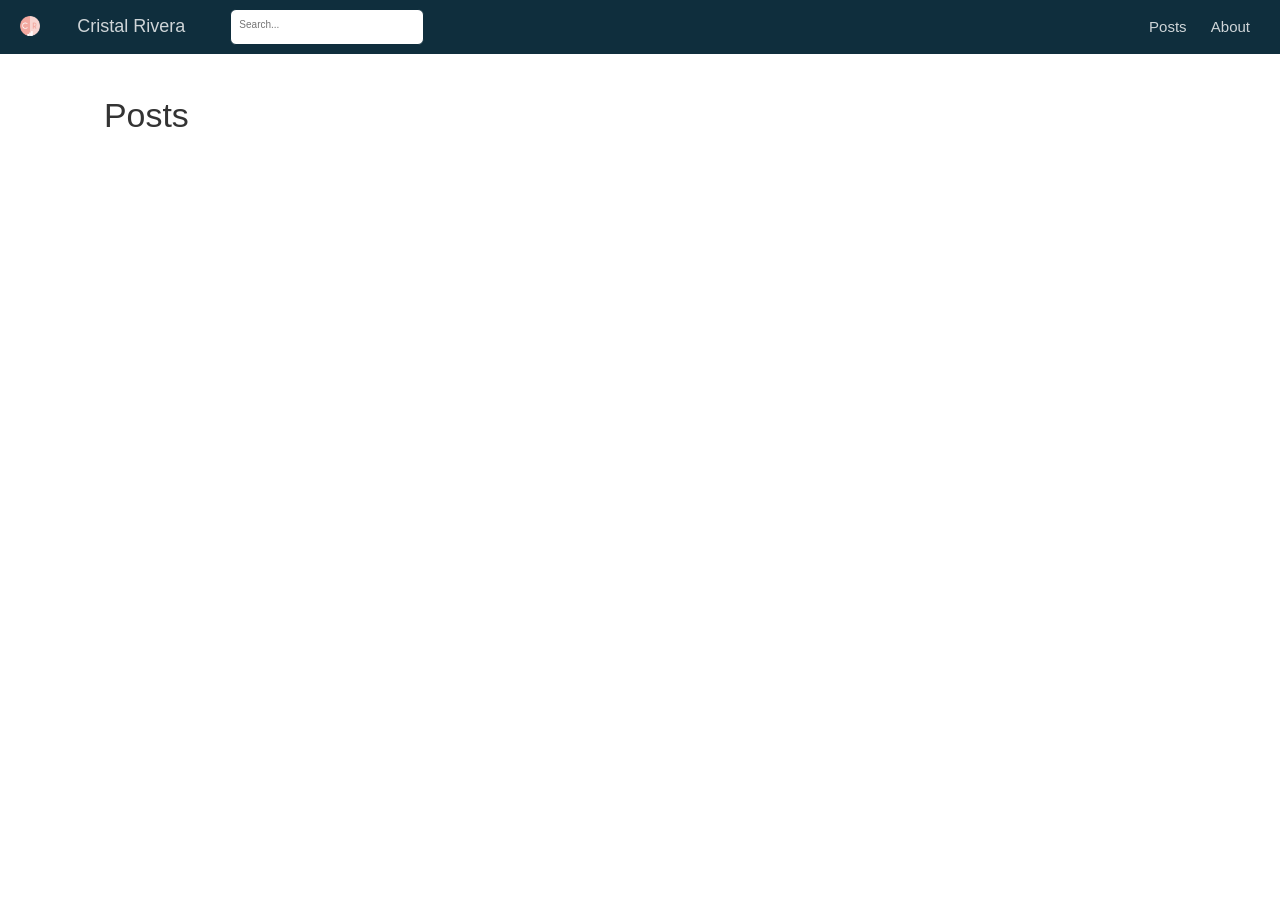
==== commit 9dc249cc: "changes" ====
--- a/docs/index.html
+++ b/docs/index.html
@@ -86,29 +86,26 @@
 </style>
 
   <!--radix_placeholder_meta_tags-->
-  <title>iyo-distill</title>
-
-  <meta property="description" itemprop="description" content="Welcome to the website. I hope you enjoy it!"/>
+  <title>Cristal Rivera : Posts</title>
+
 
 
 
   <!--  https://developers.facebook.com/docs/sharing/webmasters#markup -->
-  <meta property="og:title" content="iyo-distill"/>
+  <meta property="og:title" content="Cristal Rivera : Posts"/>
   <meta property="og:type" content="article"/>
-  <meta property="og:description" content="Welcome to the website. I hope you enjoy it!"/>
   <meta property="og:locale" content="en_US"/>
-  <meta property="og:site_name" content="iyo-distill"/>
+  <meta property="og:site_name" content="Cristal Rivera "/>
 
   <!--  https://dev.twitter.com/cards/types/summary -->
   <meta property="twitter:card" content="summary"/>
-  <meta property="twitter:title" content="iyo-distill"/>
-  <meta property="twitter:description" content="Welcome to the website. I hope you enjoy it!"/>
+  <meta property="twitter:title" content="Cristal Rivera : Posts"/>
 
   <!--/radix_placeholder_meta_tags-->
   <!--radix_placeholder_rmarkdown_metadata-->
 
   <script type="text/json" id="radix-rmarkdown-metadata">
-  {"type":"list","attributes":{"names":{"type":"character","attributes":{},"value":["title","description","site"]}},"value":[{"type":"character","attributes":{},"value":["iyo-distill"]},{"type":"character","attributes":{},"value":["Welcome to the website. I hope you enjoy it!\n"]},{"type":"character","attributes":{},"value":["distill::distill_website"]}]}
+  {"type":"list","attributes":{"names":{"type":"character","attributes":{},"value":["title","listing","site"]}},"value":[{"type":"character","attributes":{},"value":["Posts"]},{"type":"character","attributes":{},"value":["posts"]},{"type":"character","attributes":{},"value":["distill::distill_website"]}]}
   </script>
   <!--/radix_placeholder_rmarkdown_metadata-->
   <!--radix_placeholder_navigation_in_header-->
@@ -2048,12 +2045,12 @@
 
 </head>
 
-<body>
+<body class="layout-listing">
 
 <!--radix_placeholder_front_matter-->
 
 <script id="distill-front-matter" type="text/json">
-{"title":"iyo-distill","description":"Welcome to the website. I hope you enjoy it!","authors":[]}
+{"title":"Posts","authors":[]}
 </script>
 
 <!--/radix_placeholder_front_matter-->
@@ -2061,10 +2058,14 @@
 <header class="header header--fixed" role="banner">
 <nav class="distill-site-nav distill-site-header">
 <div class="nav-left">
-<a href="index.html" class="title">iyo-distill</a>
+<a class="logo">
+<img src="favicon.png" alt="Logo"/>
+</a>
+<a href="index.html" class="title">Cristal Rivera </a>
+<input id="distill-search" class="nav-search hidden" type="text" placeholder="Search..."/>
 </div>
 <div class="nav-right">
-<a href="index.html">Home</a>
+<a href="index.html">Posts</a>
 <a href="about.html">About</a>
 <a href="javascript:void(0);" class="nav-toggle">&#9776;</a>
 </div>
@@ -2073,12 +2074,153 @@
 <!--/radix_placeholder_navigation_before_body-->
 <!--radix_placeholder_site_before_body-->
 <!--/radix_placeholder_site_before_body-->
+<!--radix_placeholder_article_listing-->
+
+
+<script type="application/javascript">
+
+function init_posts_list() {
+
+  function load_image(img) {
+    var src = $(img).attr('data-src');
+    if (src) {
+      $(img).attr('src', src);
+      $(img).load(function() {
+        img.removeAttribute('data-src');
+      });
+    }
+  }
+
+  function set_posts_visible(posts, visible) {
+    if (visible) {
+
+      // show bottom border by default
+      $(posts).removeClass('post-preview-last');
+
+      // apply limits if need be
+      var max_posts = 25;
+      var apply_limits = $('.posts-container').hasClass('posts-apply-limit');
+      if (apply_limits && posts.length > max_posts) {
+        posts = $(posts).slice(0, max_posts);
+      } else {
+        $('.posts-more a').addClass('hidden');
+      }
+
+      // apply last style
+      $(posts.slice(-1)[0]).addClass('post-preview-last');
+
+      $(posts).removeClass('hidden');
+      $(posts).find('img[data-src]').each(function(i, img) {
+        load_image(img);
+      });
+    } else {
+      $(posts).addClass('hidden');
+    }
+  }
+
+  function apply_hash_filter() {
+
+    // clear active state
+    $('.categories .active').removeClass('active');
+
+    // mark all posts invisible to start
+    set_posts_visible($('.posts-list').children('a'), false);
+
+    // if we have a hash filter
+    if (window.location.hash && window.location.hash.startsWith("#category:")) {
+
+      // mark posts that match the category visible
+      var page_category = window.location.hash.replace(/^#category:/, "");
+      var posts = $('.post-metadata').map(function(idx, script) {
+        var metadata = $.parseJSON($(script).html());
+        var post = null;
+        $.each(metadata.categories, function(idx, category) {
+          category = category.replace(/ /g,"_");
+          if ((page_category || '').toLowerCase() === "articles" || category === page_category) {
+            post = $(script).parent().get();
+            return false;
+          }
+        });
+        return post;
+      });
+      set_posts_visible(posts, true);
+
+      // mark the hash active
+      $('.categories li>a[href="' + window.location.hash + '"]').addClass('active');
+
+      // update the list_caption
+      var list_caption = $('.posts-list-caption');
+      var caption = (page_category || '').toLowerCase() === "articles"
+        ? list_caption.attr('data-caption')
+        : ('Category: ' + page_category.replace(/_/g," "));
+      list_caption.text(caption);
+
+    } else {
+
+      // no hash filter, make all posts visible (subject to max display)
+      set_posts_visible($('.posts-list').children(), true);
+
+      // reset list caption
+      var list_caption = $('.posts-list-caption');
+      list_caption.text(list_caption.attr('data-caption'));
+
+
+    }
+  }
+
+  // more articles
+  function apply_post_limits(apply) {
+    if (apply) {
+      $('.posts-container').addClass('posts-apply-limit');
+      $('.posts-more a').removeClass('hidden');
+    } else {
+      $('.posts-container').removeClass('posts-apply-limit');
+      $('.posts-more a').addClass('hidden');
+    }
+  }
+
+  // click handling for tags
+  $('.dt-tag').click(function(ev) {
+    window.location.hash = '#category:' + $(this).text().replace(/ /g, "_");
+    return false;
+  })
+
+  // hash filter handling
+  apply_hash_filter();
+  $(window).on('hashchange',function() {
+    apply_post_limits(true);
+    apply_hash_filter();
+  });
+
+  // more articles link
+  $('.posts-more a').click(function(e) {
+    e.preventDefault();
+    apply_post_limits(false);
+    apply_hash_filter();
+    return false;
+  });
+
+}
+
+</script>
+
+
+
+<div class="posts-container posts-apply-limit l-page">
+<div class="posts-list">
+<h1 class="posts-list-caption" data-caption="Posts">Posts</h1>
+</div>
+<div class="posts-more">
+<a href="#">More articles &raquo;</a>
+</div>
+</div>
+<!--/radix_placeholder_article_listing-->
 
 <div class="d-title">
-<h1>iyo-distill</h1>
+<h1>Posts</h1>
 <!--radix_placeholder_categories-->
 <!--/radix_placeholder_categories-->
-<p><p>Welcome to the website. I hope you enjoy it!</p></p>
+
 </div>
 
 
